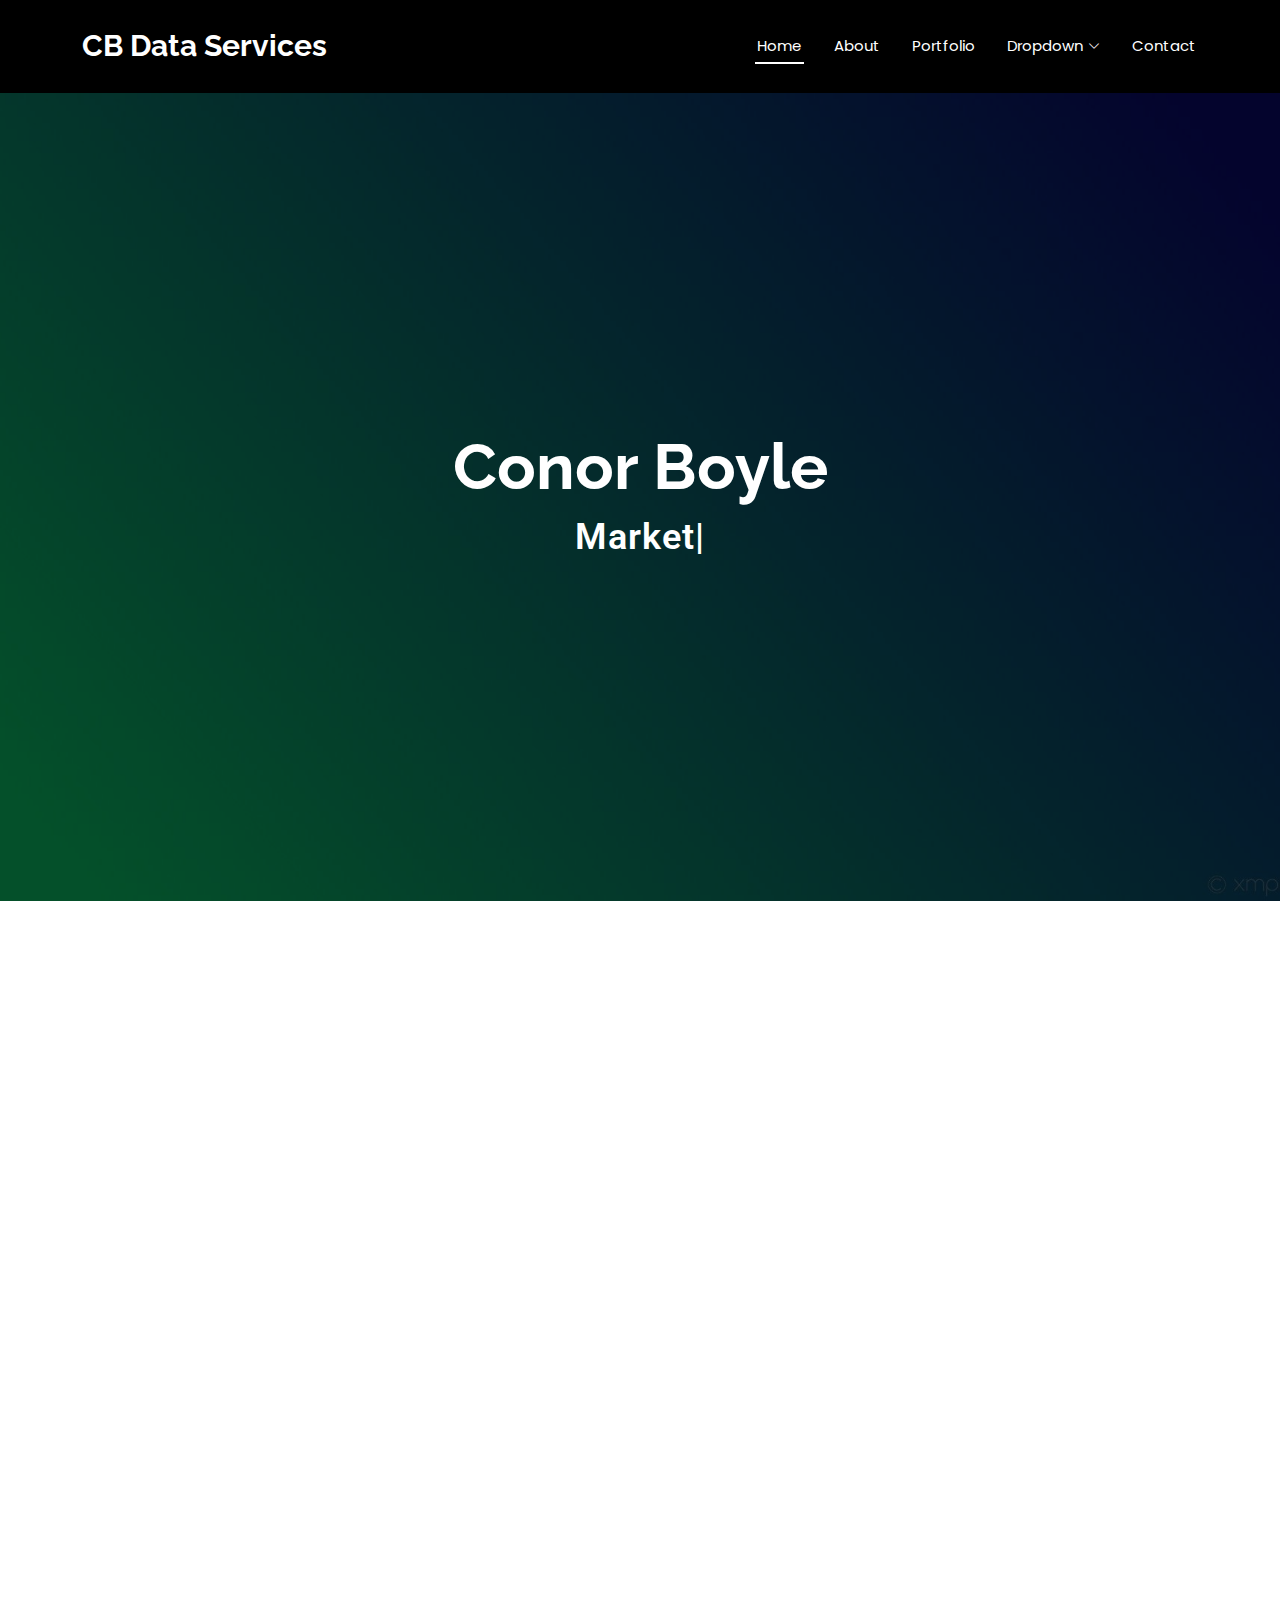
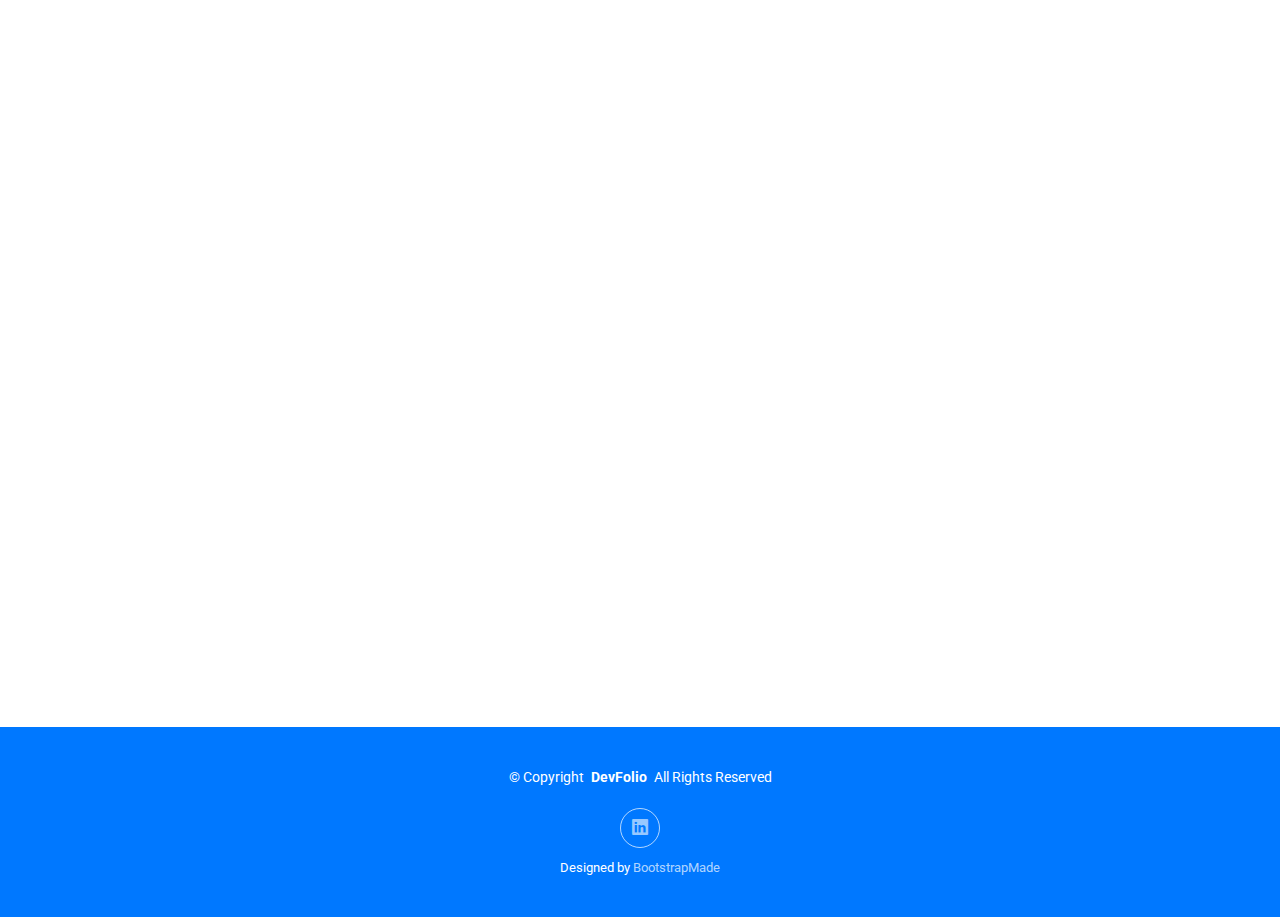
==== index.html @ 99edd83a "Adding most recent changes to resume site" ====
<!DOCTYPE html>
<html lang="en">

<head>
  <meta charset="utf-8">
  <meta content="width=device-width, initial-scale=1.0" name="viewport">
  <title>Home - Conor Boyle</title>
  <meta name="description" content="">
  <meta name="keywords" content="">

  <!-- Favicons -->
  <link href="assets/img/favicon.png" rel="icon">
  <link href="assets/img/apple-touch-icon.png" rel="apple-touch-icon">

  <!-- Fonts -->
  <link href="https://fonts.googleapis.com" rel="preconnect">
  <link href="https://fonts.gstatic.com" rel="preconnect" crossorigin>
  <link href="https://fonts.googleapis.com/css2?family=Roboto:ital,wght@0,100;0,300;0,400;0,500;0,700;0,900;1,100;1,300;1,400;1,500;1,700;1,900&family=Poppins:ital,wght@0,100;0,200;0,300;0,400;0,500;0,600;0,700;0,800;0,900;1,100;1,200;1,300;1,400;1,500;1,600;1,700;1,800;1,900&family=Raleway:ital,wght@0,100;0,200;0,300;0,400;0,500;0,600;0,700;0,800;0,900;1,100;1,200;1,300;1,400;1,500;1,600;1,700;1,800;1,900&display=swap" rel="stylesheet">

  <!-- Vendor CSS Files -->
  <link href="assets/vendor/bootstrap/css/bootstrap.min.css" rel="stylesheet">
  <link href="assets/vendor/bootstrap-icons/bootstrap-icons.css" rel="stylesheet">
  <link href="assets/vendor/aos/aos.css" rel="stylesheet">
  <link href="assets/vendor/glightbox/css/glightbox.min.css" rel="stylesheet">
  <link href="assets/vendor/swiper/swiper-bundle.min.css" rel="stylesheet">
  <!-- Main CSS File -->
  <link href="assets/css/main.css" rel="stylesheet">
</head>

<body class="index-page">

  <header id="header" class="header d-flex align-items-center sticky-top">
    <div class="container-fluid container-xl position-relative d-flex align-items-center justify-content-between">

      <a href="index.html" class="logo d-flex align-items-center">
        <!-- Uncomment the line below if you also wish to use an image logo -->
        <!-- <img src="assets/img/logo.png" alt=""> -->
        <h1 class="sitename">CB Data Services</h1>
      </a>

      <nav id="navmenu" class="navmenu">
        <ul>
          <li><a href="#hero" class="active">Home<br></a></li>
          <li><a href="#about">About</a></li>
          <li><a href="#portfolio">Portfolio</a></li>
          <li class="dropdown"><a href="#"><span>Dropdown</span> <i class="bi bi-chevron-down toggle-dropdown"></i></a>
            <ul>
              <li><a href="#">Technical Reports</a></li>
              <li class="dropdown"><a href="#"><span>Equity Pricing Model</span> <i class="bi bi-chevron-down toggle-dropdown"></i></a>
                <ul>
                  <li><a href="#">Arithmetic Brownian Motion</a></li>
                  <li><a href="#">Geometric Brownian Motion</a></li>
                  <li><a href="#">Equity Pricing Model</a></li>
                </ul>
              </li>
              <li><a href="#">Blog</a></li>
            </ul>
          </li>
          <li><a href="#contact">Contact</a></li>
        </ul>
        <i class="mobile-nav-toggle d-xl-none bi bi-list"></i>
      </nav>
    </div>
  </header>

  <main class="main">

    <section id="hero" class="hero section dark-background">
      <img src="assets/img/base.jpg" alt="" data-aos="fade-in">
      <div class="container d-flex flex-column align-items-center justify-content-center text-center" data-aos="fade-up" data-aos-delay="100">
        <h2>Conor Boyle</h2>
        <p><span class="typed" data-typed-items="Market Data, Data Engineering, Software Development, Infrastructure"></span></p>
      </div>
    </section>

    <section id="about" class="about section">

      <div class="container" data-aos="fade-up" data-aos-delay="100">

        <div class="row gy-4">
          <div class="col-md-6">

            <div class="row justify-content-between gy-4">
              <div class="col-lg-5">
                <img src="assets/img/profile-img.jpg" class="img-fluid" alt="">
              </div>
              <div class="col-lg-7 about-info">
                <p><strong>Name: </strong> <span>Conor Boyle</span></p>
                <p><strong>Profile: </strong> <span>Market Data Engineer</span></p>
                <p><strong>Email: </strong> <span>conorboyle14@email.me</span></p>
              </div>
            </div>

            <div class="skills-content skills-animation">

              <h5>Skills</h5>

              <div class="progress">
                <span class="skill"><span>Data Engineering</span> <i class="val">95%</i></span>
                <div class="progress-bar-wrap">
                  <div class="progress-bar" role="progressbar" aria-valuenow="95" aria-valuemin="0" aria-valuemax="100"></div>
                </div>
              </div>

              <div class="progress">
                <span class="skill"><span>Software Development</span> <i class="val">90%</i></span>
                <div class="progress-bar-wrap">
                  <div class="progress-bar" role="progressbar" aria-valuenow="90" aria-valuemin="0" aria-valuemax="100"></div>
                </div>
              </div>

              <div class="progress">
                <span class="skill"><span>Infrastucture Services</span> <i class="val">85%</i></span>
                <div class="progress-bar-wrap">
                  <div class="progress-bar" role="progressbar" aria-valuenow="85" aria-valuemin="0" aria-valuemax="100"></div>
                </div>
              </div>

              <div class="progress">
                <span class="skill"><span>Data Science</span> <i class="val">75%</i></span>
                <div class="progress-bar-wrap">
                  <div class="progress-bar" role="progressbar" aria-valuenow="75" aria-valuemin="0" aria-valuemax="100"></div>
                </div>
              </div>

            </div>
          </div>
          <div class="col-md-6">
            <div class="about-me">
              <h4>About me</h4>
              <p>
                Welcome to my site and thank you for visiting.
              </p>
              <p>
                My name is Conor Boyle, I am a data engineer with specialized experience in market data systems
                across the financial technology sector. I aid organizations in the design and development of high
                performance, scalable solutions suitable to their needs.
              </p>
            </div>
          </div>
        </div>
      </div>
    </section>

    <!-- Resume Section -->
    <section id="resume" class="resume section">
      <div class="container section-title" data-aos="fade-up">
        <h2>Resume</h2>
        <p>An overview of my experience to date in the capital markets:</p>
      </div>

      <div class="container">
        <div class="row">
          <div class="col-lg-6" data-aos="fade-up" data-aos-delay="100">
            <h3 class="resume-title">Introduction</h3>

            <div class="resume-item pb-0">
              <h4>Conor Boyle</h4>
              <p><em></em></p>
              <ul>
                <li>Portland par 127,Orlando, FL</li>
                <li>(123) 456-7891</li>
                <li>alice.barkley@example.com</li>
              </ul>
            </div><!-- Edn Resume Item -->

            <h3 class="resume-title">Education</h3>
            <div class="resume-item">
              <h4>MSc Global Capital Markets</h4>
              <h5>2019 - 2022</h5>
              <p><em>Ulster University, Belfast</em></p>
              <p>insert information here on UU studies</p>
            </div>

            <div class="resume-item">
              <h4>BSc Applied Physics</h4>
              <h5>2015 - 2019</h5>
              <p><em>Dublin City Univeristy, Dublin</em></p>
              <p>more information about undergrad</p>
            </div>

          </div>

          <div class="col-lg-6" data-aos="fade-up" data-aos-delay="200">
            <h3 class="resume-title">Professional Experience</h3>
            <div class="resume-item">
              <h4>Market Data Engineer</h4>
              <h5>2022 - Present</h5>
              <p><em>Susquehanna International Group (SIG), Dublin, Ireland</em></p>
              <ul>
                <li>responsability 1</li>
              </ul>
            </div>
            <!-- End Resume Item -->

            <div class="resume-item">
              <h4>First Derivative / KX Systems</h4>
              <h5>KDB+ Data Science Consultant</h5>
              <p2>2019 - 2022</p2>
              <p>
                First Derivative is a software and services company with extensive domain expertise and capabilities in
                capital markets systems and technology. </p>
              <p>
                Working with a Tier 1 US investment bank, I provided kdb+ development and data science services to their
                low frequency enrichment team.
              </p>
              <p>Some of my responsibilities during this time included:</p>
              <ul>
                <li>Developing pipelines to extract, transform and load data from third party sources such as LSEG, FactSet and Bloomberg.</li>
                <li>Designing high performance API solutions to supply low frequency market data to trading systems.</li>
                <li>Collaborating with other teams and areas of the business to ensure successful change management</li>
              </ul>
            </div>
            <!-- End Resume Item -->

          </div>

        </div>

      </div>

    </section>
    <!-- /Resume Section -->

    <!-- Portfolio Section -->
    <section id="portfolio" class="portfolio section">

      <!-- Section Title -->
      <div class="container section-title" data-aos="fade-up">
        <h2>Portfolio</h2>
        <p>Necessitatibus eius consequatur ex aliquid fuga eum quidem sint consectetur velit</p>
      </div><!-- End Section Title -->

      <div class="container">

        <div class="isotope-layout" data-default-filter="*" data-layout="masonry" data-sort="original-order">

          <ul class="portfolio-filters isotope-filters" data-aos="fade-up" data-aos-delay="100">
            <li data-filter="*" class="filter-active">All</li>
            <li data-filter=".filter-app">App</li>
            <li data-filter=".filter-product">Product</li>
            <li data-filter=".filter-branding">Branding</li>
            <li data-filter=".filter-books">Books</li>
          </ul><!-- End Portfolio Filters -->

          <div class="row gy-4 isotope-container" data-aos="fade-up" data-aos-delay="200">

            <div class="col-lg-4 col-md-6 portfolio-item isotope-item filter-app">
              <img src="assets/img/portfolio/app-1.jpg" class="img-fluid" alt="">
              <div class="portfolio-info">
                <h4>Application 1</h4>
                <p>Lorem ipsum, dolor sit amet consectetur</p>
                <a href="assets/img/portfolio/app-1.jpg" title="App 1" data-gallery="portfolio-gallery-app" class="glightbox preview-link"><i class="bi bi-zoom-in"></i></a>
                <a href="portfolio-details.html" title="More Details" class="details-link"><i class="bi bi-link-45deg"></i></a>
              </div>
            </div><!-- End Portfolio Item -->

            <div class="col-lg-4 col-md-6 portfolio-item isotope-item filter-product">
              <img src="assets/img/portfolio/product-1.jpg" class="img-fluid" alt="">
              <div class="portfolio-info">
                <h4>Application 2</h4>
                <p>Lorem ipsum, dolor sit amet consectetur</p>
                <a href="assets/img/portfolio/product-1.jpg" title="Product 1" data-gallery="portfolio-gallery-product" class="glightbox preview-link"><i class="bi bi-zoom-in"></i></a>
                <a href="portfolio-details.html" title="More Details" class="details-link"><i class="bi bi-link-45deg"></i></a>
              </div>
            </div><!-- End Portfolio Item -->

            <div class="col-lg-4 col-md-6 portfolio-item isotope-item filter-branding">
              <img src="assets/img/portfolio/branding-1.jpg" class="img-fluid" alt="">
              <div class="portfolio-info">
                <h4>Application 3</h4>
                <p>Lorem ipsum, dolor sit amet consectetur</p>
                <a href="assets/img/portfolio/branding-1.jpg" title="Branding 1" data-gallery="portfolio-gallery-branding" class="glightbox preview-link"><i class="bi bi-zoom-in"></i></a>
                <a href="portfolio-details.html" title="More Details" class="details-link"><i class="bi bi-link-45deg"></i></a>
              </div>
            </div><!-- End Portfolio Item -->

          </div><!-- End Portfolio Container -->

        </div>

      </div>

    </section>
    <!-- /Portfolio Section -->

    <!-- Contact Section -->
    <section id="contact" class="contact section">

      <!-- Section Title -->
      <div class="container section-title" data-aos="fade-up">
        <h2>Contact</h2>
        <p>Please feel free to drop me an email if you have any questions on my work.</p>
      </div><!-- End Section Title -->

      <div class="container" data-aos="fade-up" data-aos-delay="100">

        <div class="info-wrap" data-aos="fade-up" data-aos-delay="200">
          <div class="row gy-5">

            <div class="col-lg-4">
              <div class="info-item d-flex align-items-center">
                <i class="bi bi-geo-alt flex-shrink-0"></i>
                <div>
                  <h3>Address</h3>
                  <p>Dublin, Ireland</p>
                </div>
              </div>
            </div>
            <!-- End Info Item -->

            <div class="col-lg-4">
              <div class="info-item d-flex align-items-center">
                <i class="bi bi-envelope flex-shrink-0"></i>
                <div>
                  <h3>Email Us</h3>
                  <p>info@example.com</p>
                </div>
              </div>
            </div>
            <!-- End Info Item -->

          </div>
        </div>

        <form action="forms/contact.php" method="post" class="php-email-form" data-aos="fade-up" data-aos-delay="300">
          <div class="row gy-4">

            <div class="col-md-6">
              <input type="text" name="name" class="form-control" placeholder="Your Name" required="">
            </div>

            <div class="col-md-6 ">
              <input type="email" class="form-control" name="email" placeholder="Your Email" required="">
            </div>

            <div class="col-md-12">
              <input type="text" class="form-control" name="subject" placeholder="Subject" required="">
            </div>

            <div class="col-md-12">
              <textarea class="form-control" name="message" rows="6" placeholder="Message" required=""></textarea>
            </div>

            <div class="col-md-12 text-center">
              <div class="loading">Loading</div>
              <div class="error-message"></div>
              <div class="sent-message">Your message has been sent. Thank you!</div>

              <button type="submit">Send Message</button>
            </div>

          </div>
        </form><!-- End Contact Form -->

      </div>

    </section>
    <!-- /Contact Section -->

  </main>

  <footer id="footer" class="footer accent-background">

    <div class="container">
      <div class="copyright text-center ">
        <p>© <span>Copyright</span> <strong class="px-1 sitename">DevFolio</strong> <span>All Rights Reserved</span></p>
      </div>
      <div class="social-links d-flex justify-content-center">
        <a href=""><i class="bi bi-linkedin"></i></a>
      </div>
      <div class="credits">
        <!-- All the links in the footer should remain intact. -->
        <!-- You can delete the links only if you've purchased the pro version. -->
        <!-- Licensing information: https://bootstrapmade.com/license/ -->
        <!-- Purchase the pro version with working PHP/AJAX contact form: [buy-url] -->
        Designed by <a href="https://bootstrapmade.com/">BootstrapMade</a>
      </div>
    </div>

  </footer>

  <!-- Scroll Top -->
  <a href="#" id="scroll-top" class="scroll-top d-flex align-items-center justify-content-center"><i class="bi bi-arrow-up-short"></i></a>

  <!-- Preloader -->
  <div id="preloader"></div>

  <!-- Vendor JS Files -->
  <script src="assets/vendor/bootstrap/js/bootstrap.bundle.min.js"></script>
  <script src="assets/vendor/php-email-form/validate.js"></script>
  <script src="assets/vendor/aos/aos.js"></script>
  <script src="assets/vendor/typed.js/typed.umd.js"></script>
  <script src="assets/vendor/waypoints/noframework.waypoints.js"></script>
  <script src="assets/vendor/purecounter/purecounter_vanilla.js"></script>
  <script src="assets/vendor/glightbox/js/glightbox.min.js"></script>
  <script src="assets/vendor/imagesloaded/imagesloaded.pkgd.min.js"></script>
  <script src="assets/vendor/isotope-layout/isotope.pkgd.min.js"></script>
  <script src="assets/vendor/swiper/swiper-bundle.min.js"></script>

  <!-- Main JS File -->
  <script src="assets/js/main.js"></script>

</body>

</html>
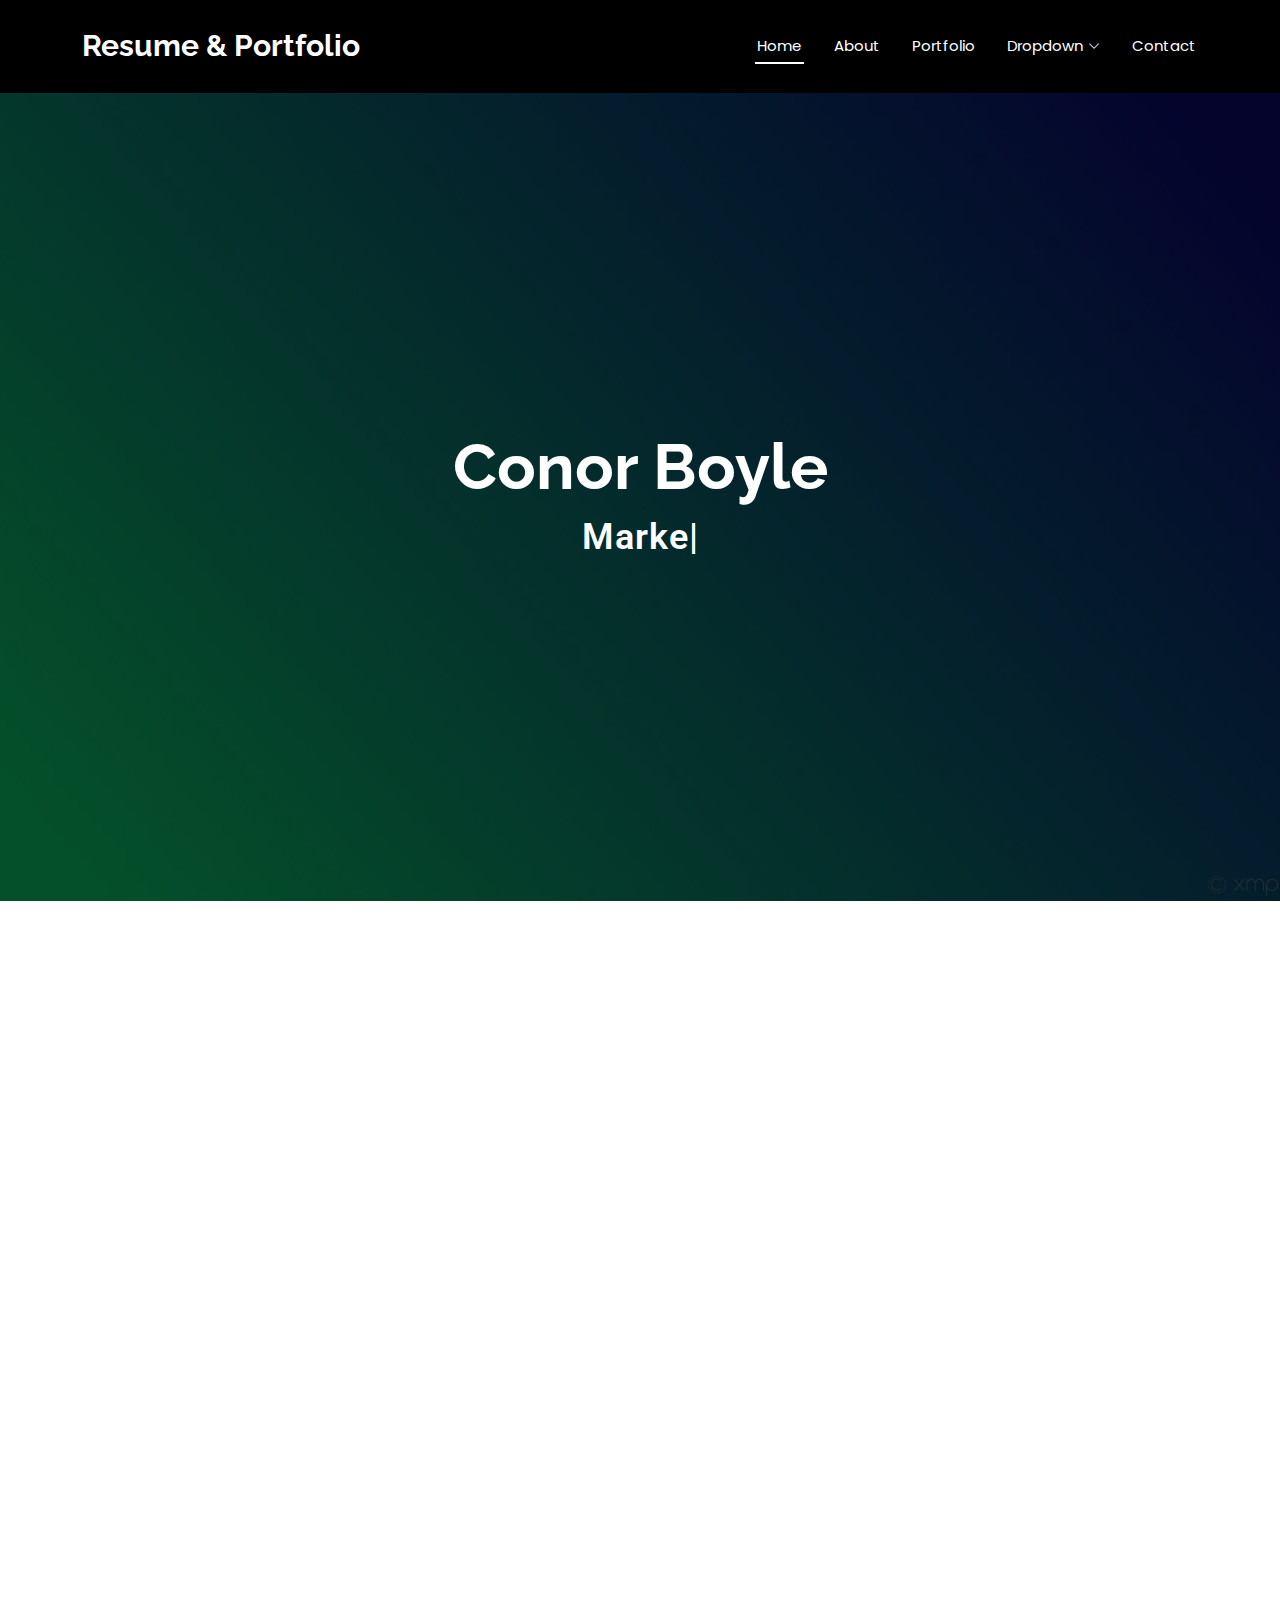
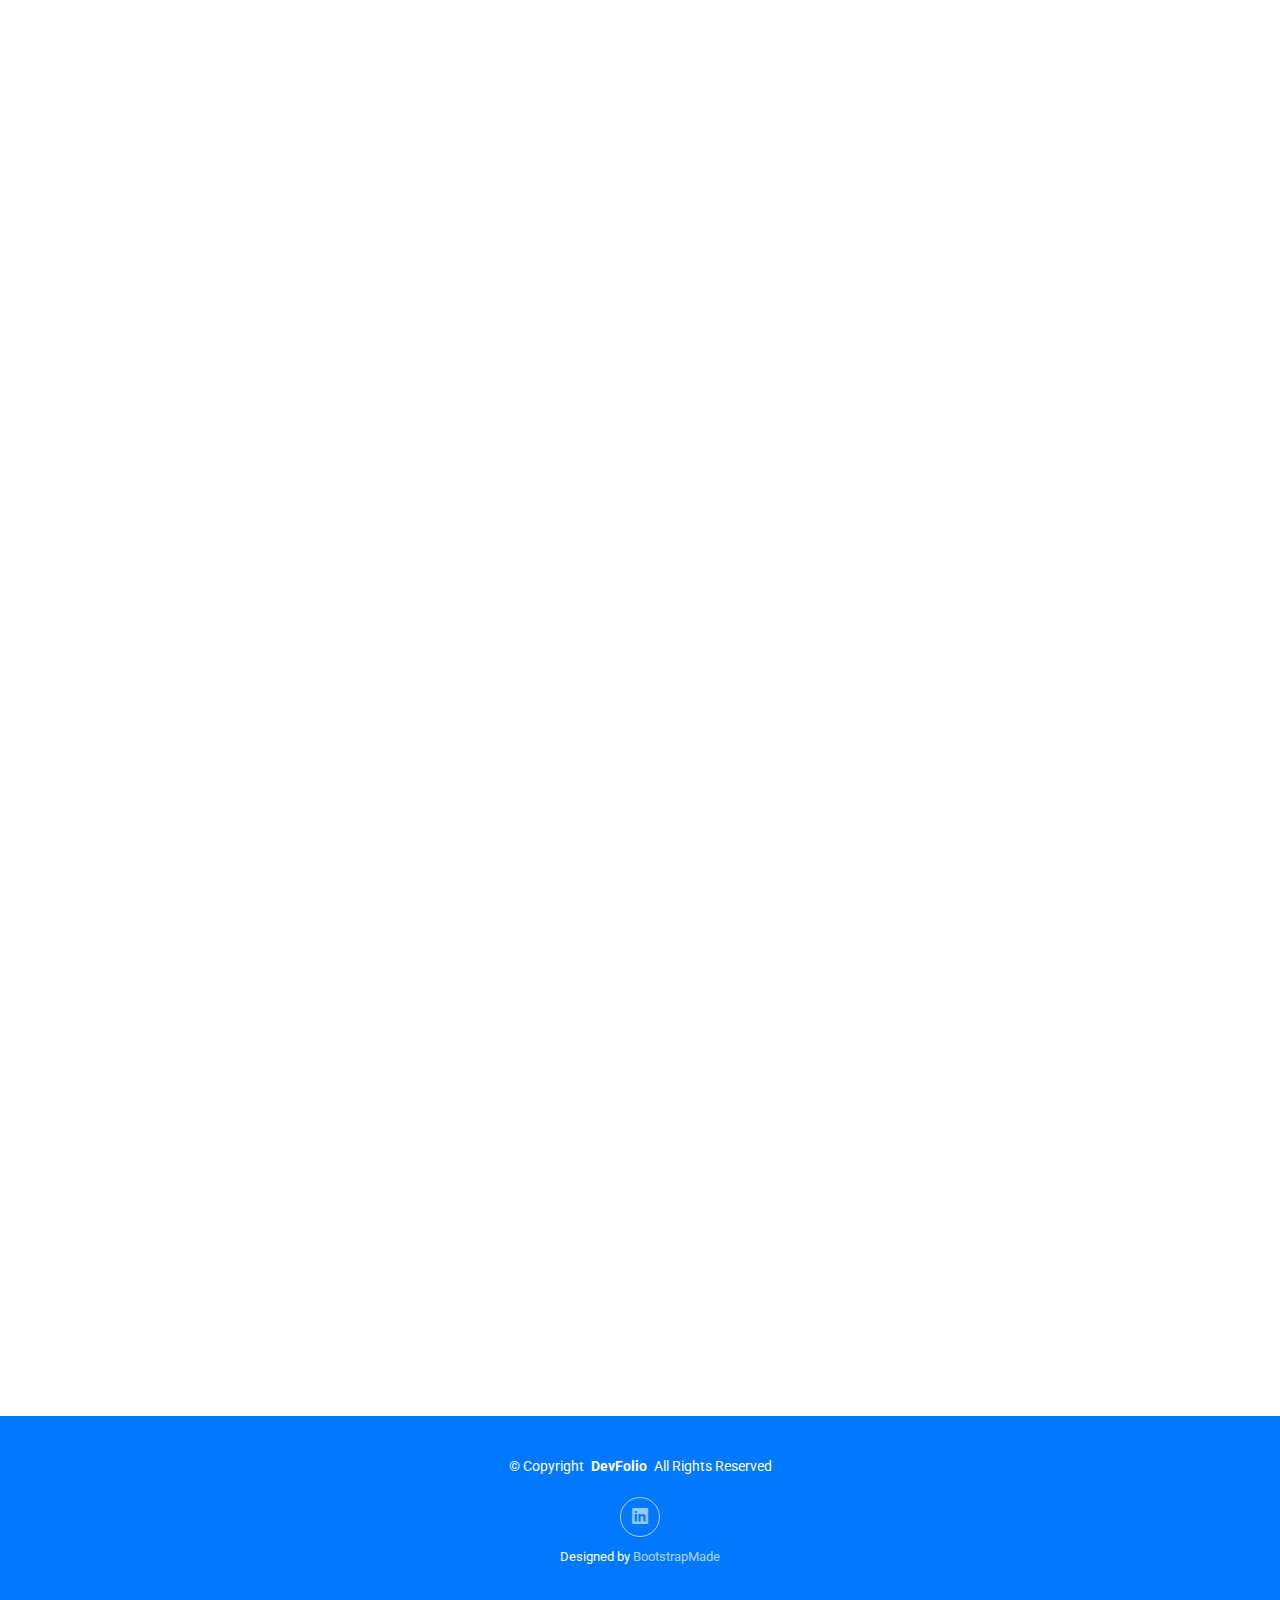
==== commit b05e1265: "Pushing latest edition to version control - to do: fix up education section and separate from profes" ====
--- a/index.html
+++ b/index.html
@@ -35,7 +35,7 @@
       <a href="index.html" class="logo d-flex align-items-center">
         <!-- Uncomment the line below if you also wish to use an image logo -->
         <!-- <img src="assets/img/logo.png" alt=""> -->
-        <h1 class="sitename">CB Data Services</h1>
+        <h1 class="sitename">Resume & Portfolio</h1>
       </a>
 
       <nav id="navmenu" class="navmenu">
@@ -81,22 +81,22 @@
           <div class="col-md-6">
 
             <div class="row justify-content-between gy-4">
-              <div class="col-lg-5">
+              <!--div class="col-lg-5">
                 <img src="assets/img/profile-img.jpg" class="img-fluid" alt="">
-              </div>
-              <div class="col-lg-7 about-info">
+              </div-->
+              <!--div class="col-lg-7 about-info">
                 <p><strong>Name: </strong> <span>Conor Boyle</span></p>
-                <p><strong>Profile: </strong> <span>Market Data Engineer</span></p>
-                <p><strong>Email: </strong> <span>conorboyle14@email.me</span></p>
-              </div>
+                <p><strong>Current Role: </strong> <span>Market Data Engineer</span></p>
+                <!--p><strong>Email: </strong> <span>conorboyle14@email.me</span></p>
+              </div>-->
             </div>
 
             <div class="skills-content skills-animation">
 
-              <h5>Skills</h5>
+              <h5>Languages</h5>
 
               <div class="progress">
-                <span class="skill"><span>Data Engineering</span> <i class="val">95%</i></span>
+                <span class="skill"><span>Python</span> <i class="val">profecient%</i></span>
                 <div class="progress-bar-wrap">
                   <div class="progress-bar" role="progressbar" aria-valuenow="95" aria-valuemin="0" aria-valuemax="100"></div>
                 </div>
@@ -129,12 +129,22 @@
             <div class="about-me">
               <h4>About me</h4>
               <p>
-                Welcome to my site and thank you for visiting.
+                Welcome to my site, and thank you for visiting.
               </p>
               <p>
-                My name is Conor Boyle, I am a data engineer with specialized experience in market data systems
-                across the financial technology sector. I aid organizations in the design and development of high
-                performance, scalable solutions suitable to their needs.
+                Currently working as a Market Data Engineer, I thrive on solving complex challenges in the financial
+                data space. My experience includes delivering market data solutions that are both reliable and scalable
+                for real-time market analysis and high-frequency trading systems. I am passionate about
+                ensuring the quality and reliability of data, and I enjoy leveraging technologies to ensure the needs
+                of the business are met.
+              </p>
+              <p>
+                As I look to the future, I am eager to expand my expertise into the realm of quantitative data
+                engineering. I am particularly interested in applying advanced statistical models and machine learning
+                algorithms to transform raw data into actionable insights that drive decision-making.
+                With a strong foundation in data architecture and a keen interest in quantitative analysis,
+                I am committed to continuously learning and evolving in this space to deliver innovative data-driven
+                solutions.
               </p>
             </div>
           </div>
@@ -144,15 +154,15 @@
 
     <!-- Resume Section -->
     <section id="resume" class="resume section">
-      <div class="container section-title" data-aos="fade-up">
+      <div-- class="container section-title" data-aos="fade-up">
         <h2>Resume</h2>
-        <p>An overview of my experience to date in the capital markets:</p>
-      </div>
+        <p>An overview of my experience to date, both in education and the capital markets:</p>
+      </div-->
 
       <div class="container">
         <div class="row">
           <div class="col-lg-6" data-aos="fade-up" data-aos-delay="100">
-            <h3 class="resume-title">Introduction</h3>
+            <!--h3 class="resume-title">Introduction</h3>
 
             <div class="resume-item pb-0">
               <h4>Conor Boyle</h4>
@@ -162,7 +172,8 @@
                 <li>(123) 456-7891</li>
                 <li>alice.barkley@example.com</li>
               </ul>
-            </div><!-- Edn Resume Item -->
+            </div-->
+            <!-- Edn Resume Item -->
 
             <h3 class="resume-title">Education</h3>
             <div class="resume-item">
@@ -222,6 +233,52 @@
     </section>
     <!-- /Resume Section -->
 
+    <section id="education" class="education section">
+      <div-- class="container section-title" data-aos="fade-up">
+        <h2>Resume</h2>
+        <p>An overview of my experience to date, both in education and the capital markets:</p>
+      </div-->
+
+      <div class="container">
+        <div class="row">
+          <div class="col-lg-6" data-aos="fade-up" data-aos-delay="100">
+            <!--h3 class="resume-title">Introduction</h3>
+
+            <div class="resume-item pb-0">
+              <h4>Conor Boyle</h4>
+              <p><em></em></p>
+              <ul>
+                <li>Portland par 127,Orlando, FL</li>
+                <li>(123) 456-7891</li>
+                <li>alice.barkley@example.com</li>
+              </ul>
+            </div-->
+            <!-- Edn Resume Item -->
+
+            <h3 class="resume-title">Education</h3>
+            <div class="resume-item">
+              <h4>MSc Global Capital Markets</h4>
+              <h5>2019 - 2022</h5>
+              <p><em>Ulster University, Belfast</em></p>
+              <p>insert information here on UU studies</p>
+            </div>
+
+            <div class="resume-item">
+              <h4>BSc Applied Physics</h4>
+              <h5>2015 - 2019</h5>
+              <p><em>Dublin City Univeristy, Dublin</em></p>
+              <p>more information about undergrad</p>
+            </div>
+
+          </div>
+
+        </div>
+
+      </div>
+
+    </section>
+
+
     <!-- Portfolio Section -->
     <section id="portfolio" class="portfolio section">
 
--- a/assets/css/main.css
+++ b/assets/css/main.css
@@ -857,6 +857,66 @@
 }
 
 /*--------------------------------------------------------------
+# Education Section
+--------------------------------------------------------------*/
+.education .education-title {
+  color: var(--heading-color);
+  font-size: 26px;
+  font-weight: 700;
+  margin-top: 20px;
+  margin-bottom: 20px;
+}
+
+.education .education-item {
+  padding: 0 0 20px 20px;
+  margin-top: -2px;
+  border-left: 2px solid var(--accent-color);
+  position: relative;
+}
+
+.education .education-item h4 {
+  line-height: 18px;
+  font-size: 18px;
+  font-weight: 600;
+  text-transform: uppercase;
+  color: color-mix(in srgb, var(--default-color), transparent 20%);
+  margin-bottom: 10px;
+}
+
+.education .education-item h5 {
+  font-size: 16px;
+  padding: 5px 15px;
+  display: inline-block;
+  font-weight: 600;
+  margin-bottom: 10px;
+}
+
+.education .education-item ul {
+  padding-left: 20px;
+}
+
+.education .education-item ul li {
+  padding-bottom: 10px;
+}
+
+.education .education-item:last-child {
+  padding-bottom: 0;
+}
+
+.education .education-item::before {
+  content: "";
+  position: absolute;
+  width: 16px;
+  height: 16px;
+  border-radius: 50px;
+  left: -9px;
+  top: 0;
+  background: var(--background-color);
+  border: 2px solid var(--accent-color);
+}
+
+
+/*--------------------------------------------------------------
 # Services Section
 --------------------------------------------------------------*/
 .services .service-item {
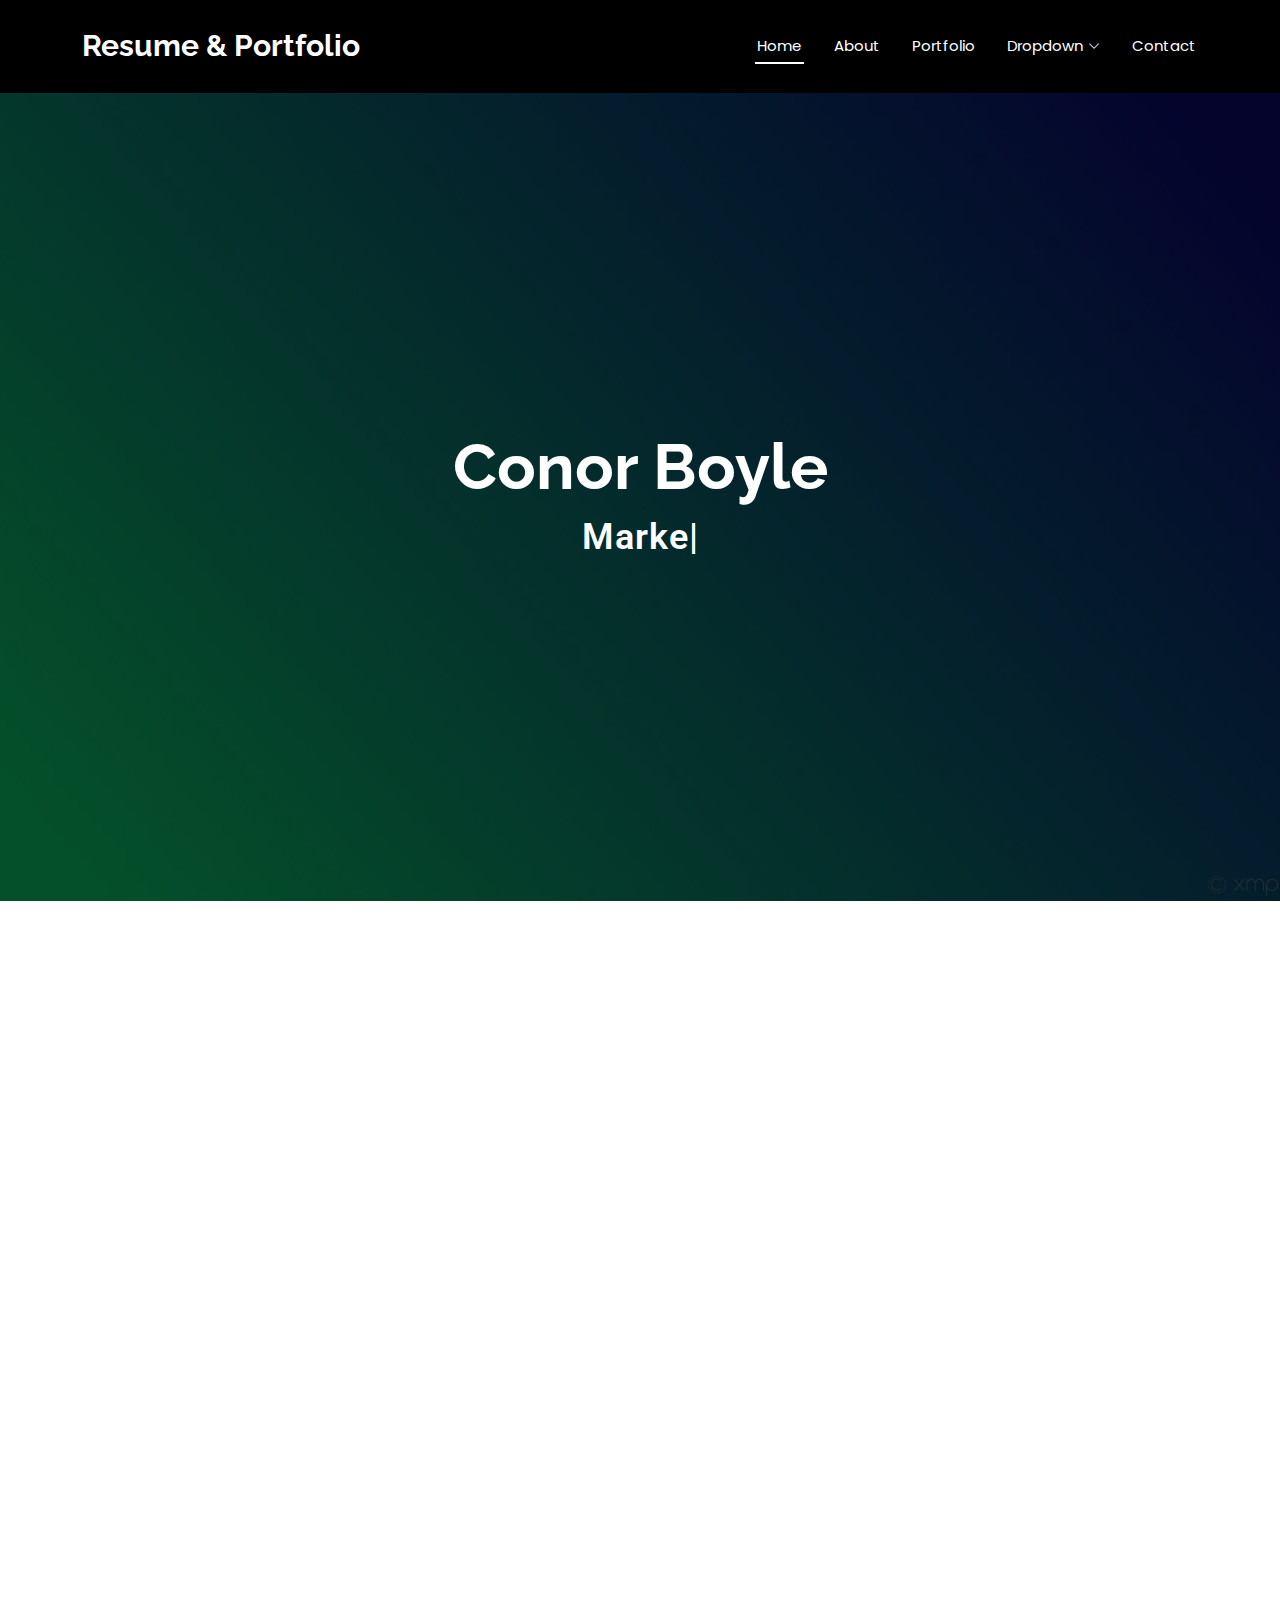
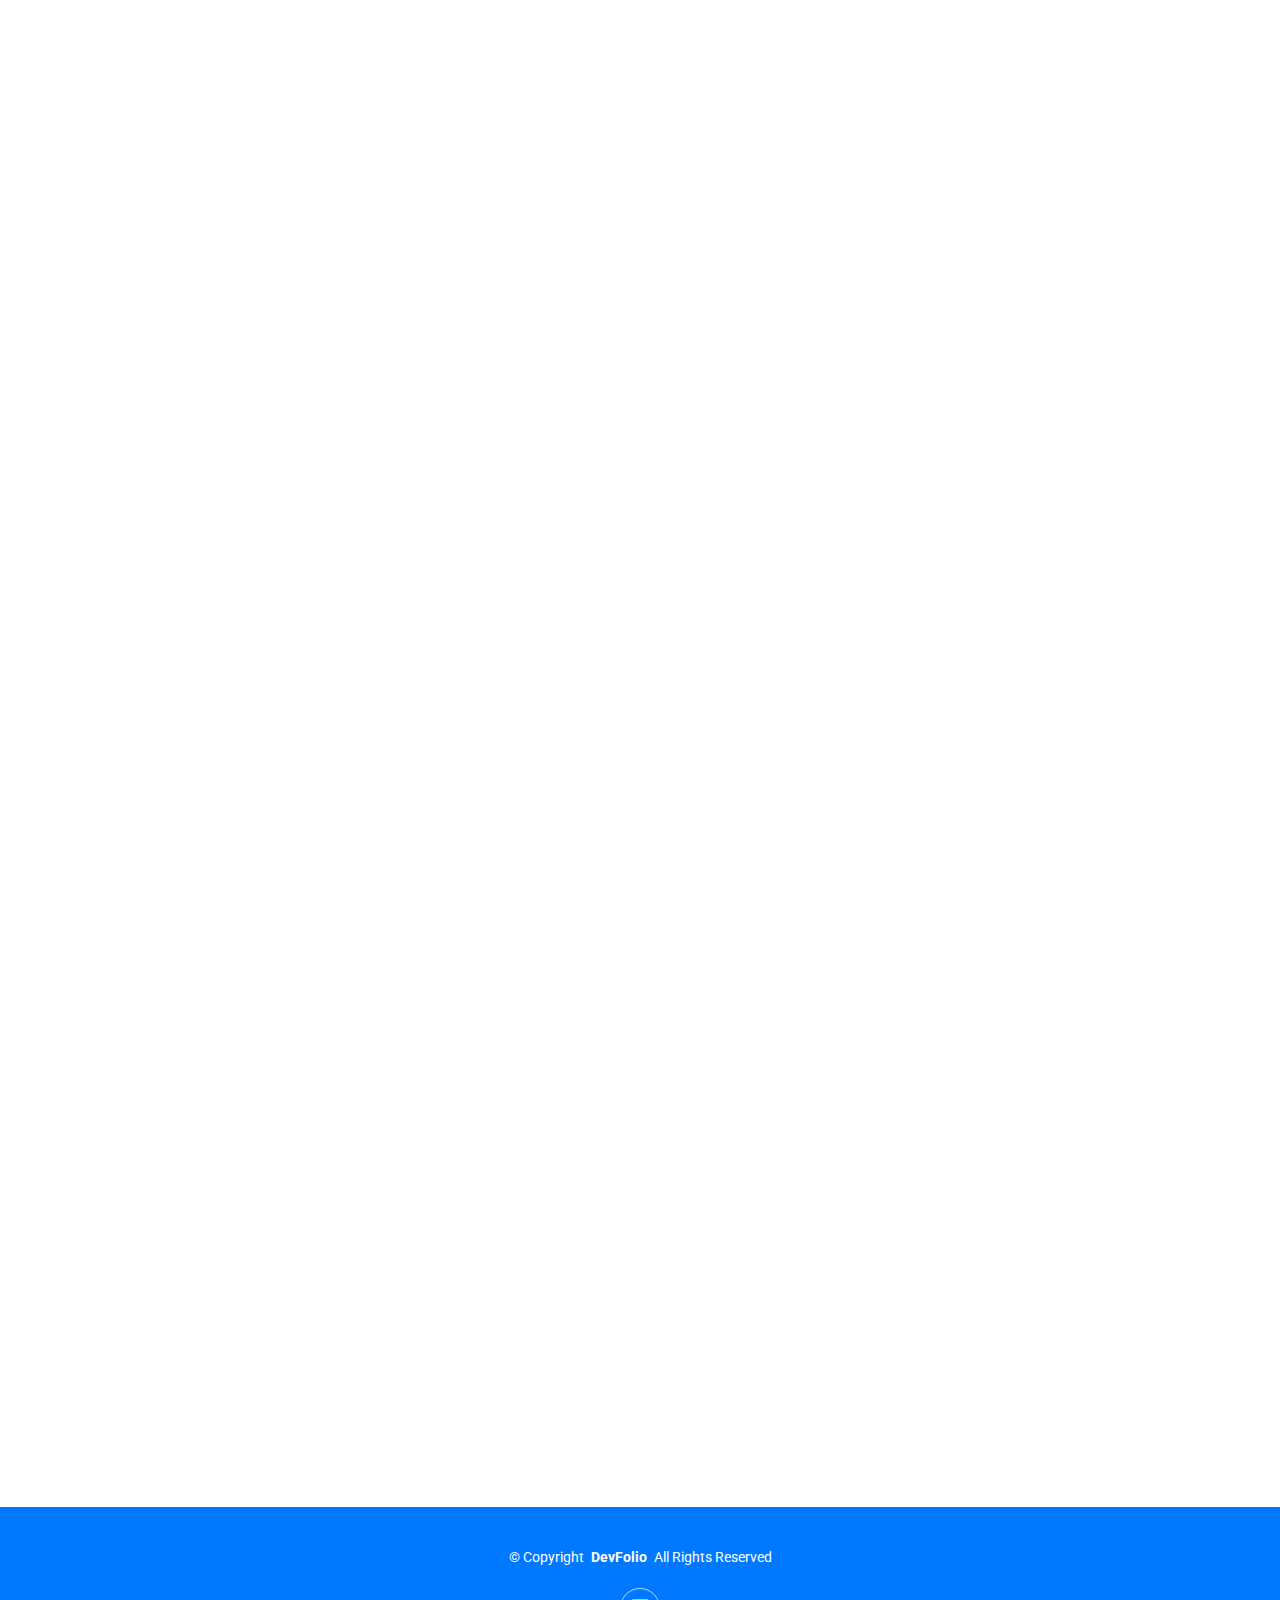
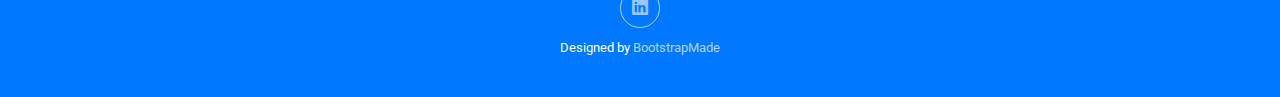
==== commit 562fd29a: "Small css chanes - next up fix the widths inside the main.css file for education section" ====
--- a/index.html
+++ b/index.html
@@ -255,19 +255,21 @@
             </div-->
             <!-- Edn Resume Item -->
 
-            <h3 class="resume-title">Education</h3>
-            <div class="resume-item">
+            <h3 class="education-title">Education</h3>
+            <div class="education-item">
               <h4>MSc Global Capital Markets</h4>
               <h5>2019 - 2022</h5>
               <p><em>Ulster University, Belfast</em></p>
               <p>insert information here on UU studies</p>
             </div>
 
-            <div class="resume-item">
+            <div class="education-item">
               <h4>BSc Applied Physics</h4>
               <h5>2015 - 2019</h5>
               <p><em>Dublin City Univeristy, Dublin</em></p>
-              <p>more information about undergrad</p>
+              <p>yadayadayadayadayadayadayadayadayadayadayadayadayadayadayadayadayadayadayadayadayadayadayadayadayadayad
+                ayadayadayadayadayadayadayadayadayadayadayadayadayadayadayadayadayadayadayadayada
+                yadayadayadayadayadayadayadayadayadayadayadayadayadayadayadayadayadayada</p>
             </div>
 
           </div>
--- a/assets/css/main.css
+++ b/assets/css/main.css
@@ -892,7 +892,7 @@
 }
 
 .education .education-item ul {
-  padding-left: 20px;
+  padding-left: 40px;
 }
 
 .education .education-item ul li {
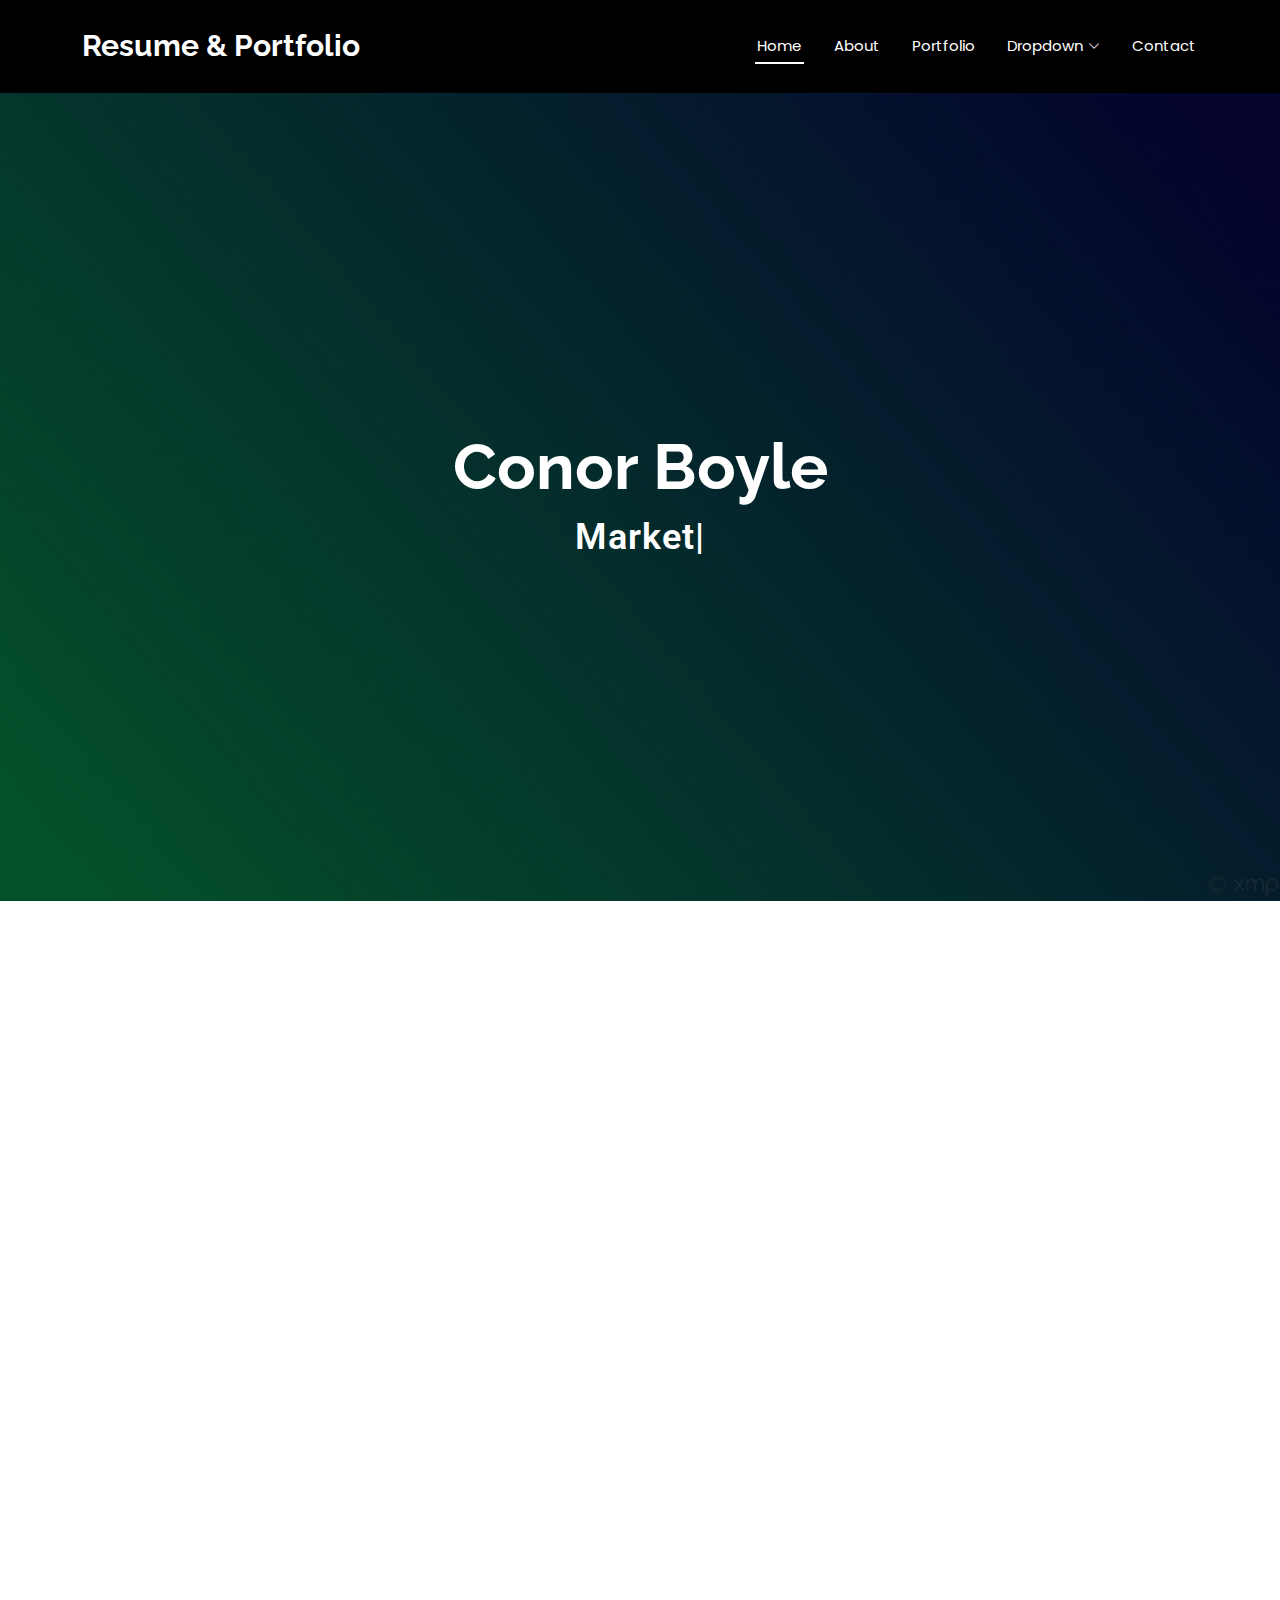
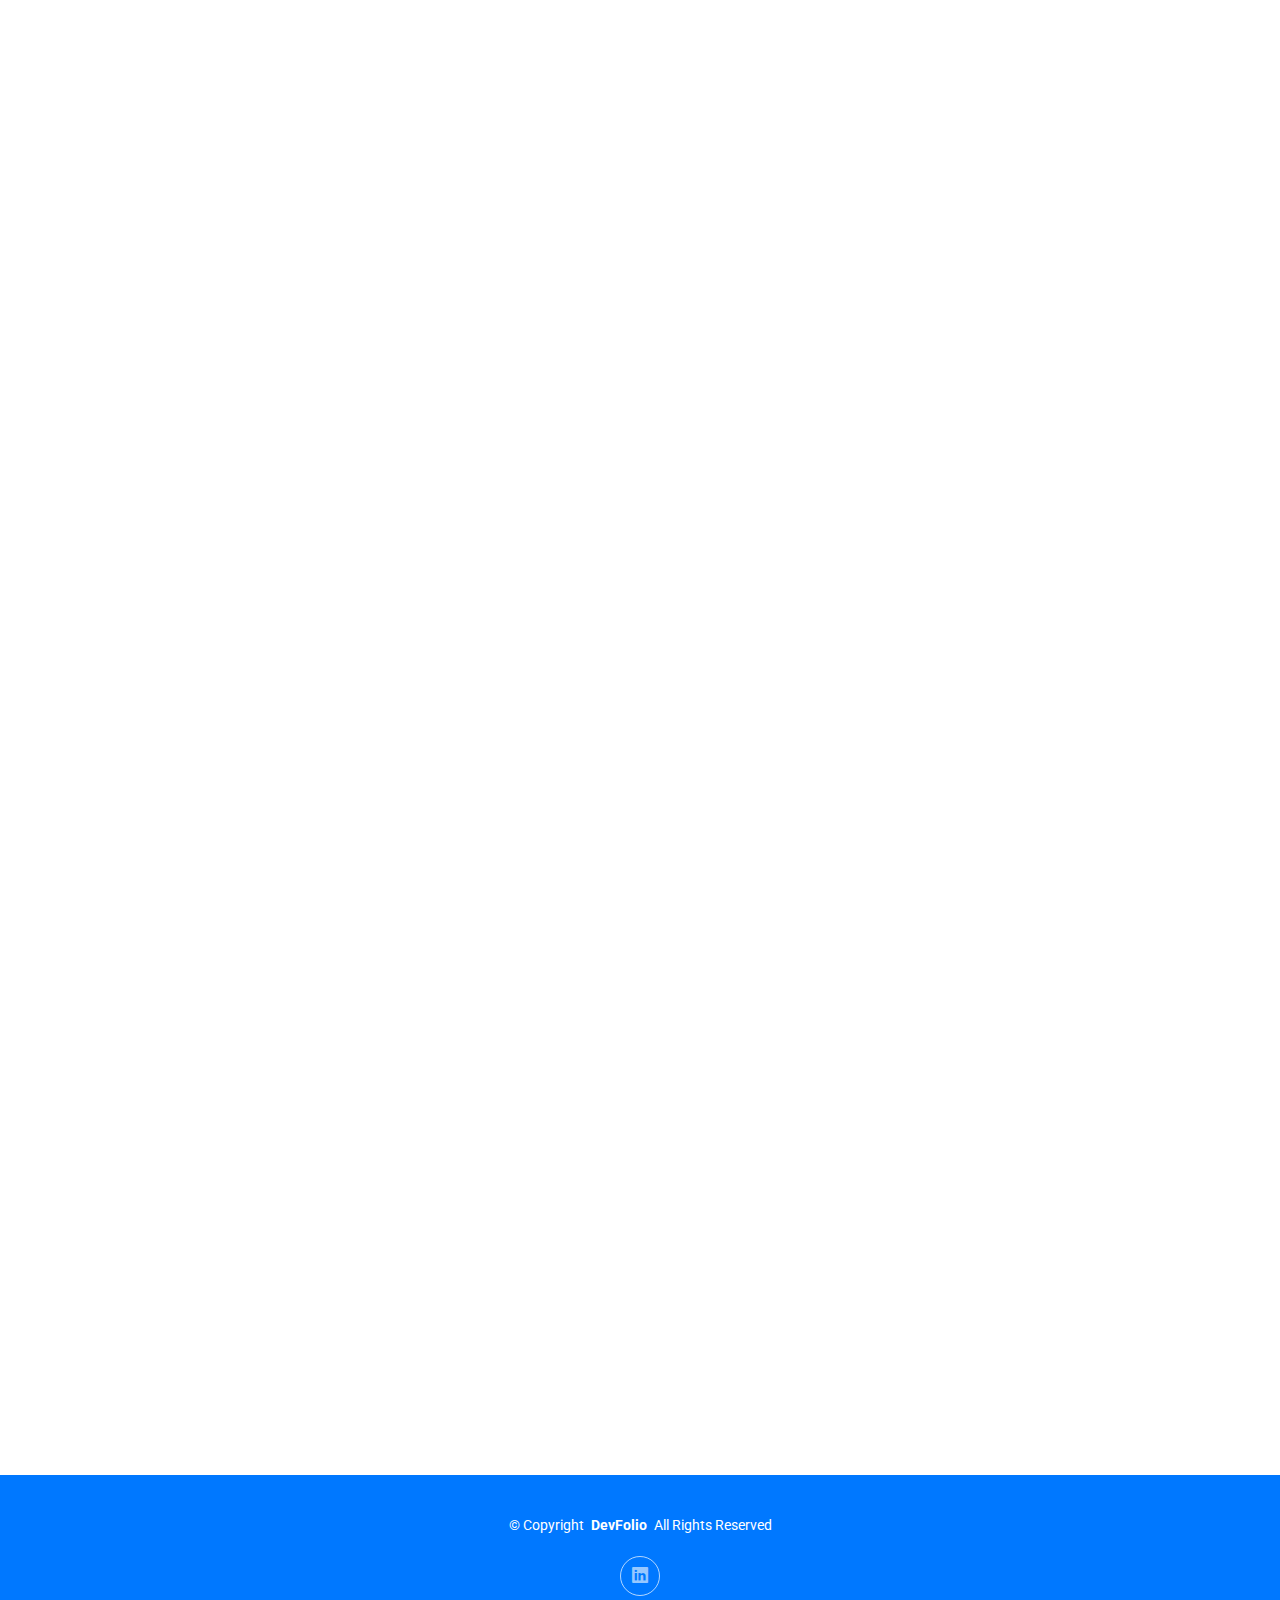
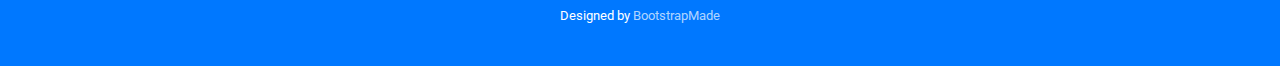
==== commit 1a419bbc: "Pushing latest changes to master branch" ====
--- a/index.html
+++ b/index.html
@@ -156,48 +156,17 @@
     <section id="resume" class="resume section">
       <div-- class="container section-title" data-aos="fade-up">
         <h2>Resume</h2>
-        <p>An overview of my experience to date, both in education and the capital markets:</p>
+        <p>An overview of my capital markets experience to date:</p>
       </div-->
 
       <div class="container">
         <div class="row">
-          <div class="col-lg-6" data-aos="fade-up" data-aos-delay="100">
-            <!--h3 class="resume-title">Introduction</h3>
-
-            <div class="resume-item pb-0">
-              <h4>Conor Boyle</h4>
-              <p><em></em></p>
-              <ul>
-                <li>Portland par 127,Orlando, FL</li>
-                <li>(123) 456-7891</li>
-                <li>alice.barkley@example.com</li>
-              </ul>
-            </div-->
-            <!-- Edn Resume Item -->
-
-            <h3 class="resume-title">Education</h3>
-            <div class="resume-item">
-              <h4>MSc Global Capital Markets</h4>
-              <h5>2019 - 2022</h5>
-              <p><em>Ulster University, Belfast</em></p>
-              <p>insert information here on UU studies</p>
-            </div>
-
-            <div class="resume-item">
-              <h4>BSc Applied Physics</h4>
-              <h5>2015 - 2019</h5>
-              <p><em>Dublin City Univeristy, Dublin</em></p>
-              <p>more information about undergrad</p>
-            </div>
-
-          </div>
-
           <div class="col-lg-6" data-aos="fade-up" data-aos-delay="200">
             <h3 class="resume-title">Professional Experience</h3>
             <div class="resume-item">
               <h4>Market Data Engineer</h4>
-              <h5>2022 - Present</h5>
-              <p><em>Susquehanna International Group (SIG), Dublin, Ireland</em></p>
+              <h5>Susquehanna International Group (SIG)</h5>
+              <p2>2022 - Present</p2>
               <ul>
                 <li>responsability 1</li>
               </ul>
@@ -205,15 +174,14 @@
             <!-- End Resume Item -->
 
             <div class="resume-item">
-              <h4>First Derivative / KX Systems</h4>
-              <h5>KDB+ Data Science Consultant</h5>
+              <h4>KDB+ Data Science Consultant</h4>
+              <h5>First Derivative / KX Systems</h5>
               <p2>2019 - 2022</p2>
               <p>
-                First Derivative is a software and services company with extensive domain expertise and capabilities in
-                capital markets systems and technology. </p>
+                First Derivative is a software and services company with extensive domain expertise and capabilities in  capital markets systems and technology.
+              </p>
               <p>
-                Working with a Tier 1 US investment bank, I provided kdb+ development and data science services to their
-                low frequency enrichment team.
+                Working with a Tier 1 US investment bank, I provided kdb+ development and data science services to their low frequency enrichment team.
               </p>
               <p>Some of my responsibilities during this time included:</p>
               <ul>
@@ -231,31 +199,17 @@
       </div>
 
     </section>
-    <!-- /Resume Section -->
 
     <section id="education" class="education section">
       <div-- class="container section-title" data-aos="fade-up">
-        <h2>Resume</h2>
-        <p>An overview of my experience to date, both in education and the capital markets:</p>
+        <h2>Education</h2>
+        <p>An overview of my academic credentials and related items to date:</p>
       </div-->
 
       <div class="container">
         <div class="row">
           <div class="col-lg-6" data-aos="fade-up" data-aos-delay="100">
-            <!--h3 class="resume-title">Introduction</h3>
-
-            <div class="resume-item pb-0">
-              <h4>Conor Boyle</h4>
-              <p><em></em></p>
-              <ul>
-                <li>Portland par 127,Orlando, FL</li>
-                <li>(123) 456-7891</li>
-                <li>alice.barkley@example.com</li>
-              </ul>
-            </div-->
-            <!-- Edn Resume Item -->
-
-            <h3 class="education-title">Education</h3>
+            <h3 class="education-title">Academic Background</h3>
             <div class="education-item">
               <h4>MSc Global Capital Markets</h4>
               <h5>2019 - 2022</h5>
@@ -267,13 +221,22 @@
               <h4>BSc Applied Physics</h4>
               <h5>2015 - 2019</h5>
               <p><em>Dublin City Univeristy, Dublin</em></p>
-              <p>yadayadayadayadayadayadayadayadayadayadayadayadayadayadayadayadayadayadayadayadayadayadayadayadayadayad
-                ayadayadayadayadayadayadayadayadayadayadayadayadayadayadayadayadayadayadayadayada
-                yadayadayadayadayadayadayadayadayadayadayadayadayadayadayadayadayadayada</p>
-            </div>
-
-          </div>
-
+              <p></p>
+            </div>
+
+          </div>
+        </div>
+        <div class="row">
+          <div class="col-lg-6" data-aos="fade-up" data-aos-delay="100">
+            <h3 class="education-title">Projects & Courses</h3>
+            <div class="education-item">
+              <h4>BSc Applied Physics</h4>
+              <h5>2015 - 2019</h5>
+              <p><em>Dublin City Univeristy, Dublin</em></p>
+              <p>certificates</p>
+            </div>
+
+          </div>
         </div>
 
       </div>
--- a/assets/css/main.css
+++ b/assets/css/main.css
@@ -813,6 +813,8 @@
   margin-top: -2px;
   border-left: 2px solid var(--accent-color);
   position: relative;
+  white-space:nowrap;
+
 }
 
 .resume .resume-item h4 {
@@ -872,6 +874,7 @@
   margin-top: -2px;
   border-left: 2px solid var(--accent-color);
   position: relative;
+  white-space: nowrap ;
 }
 
 .education .education-item h4 {
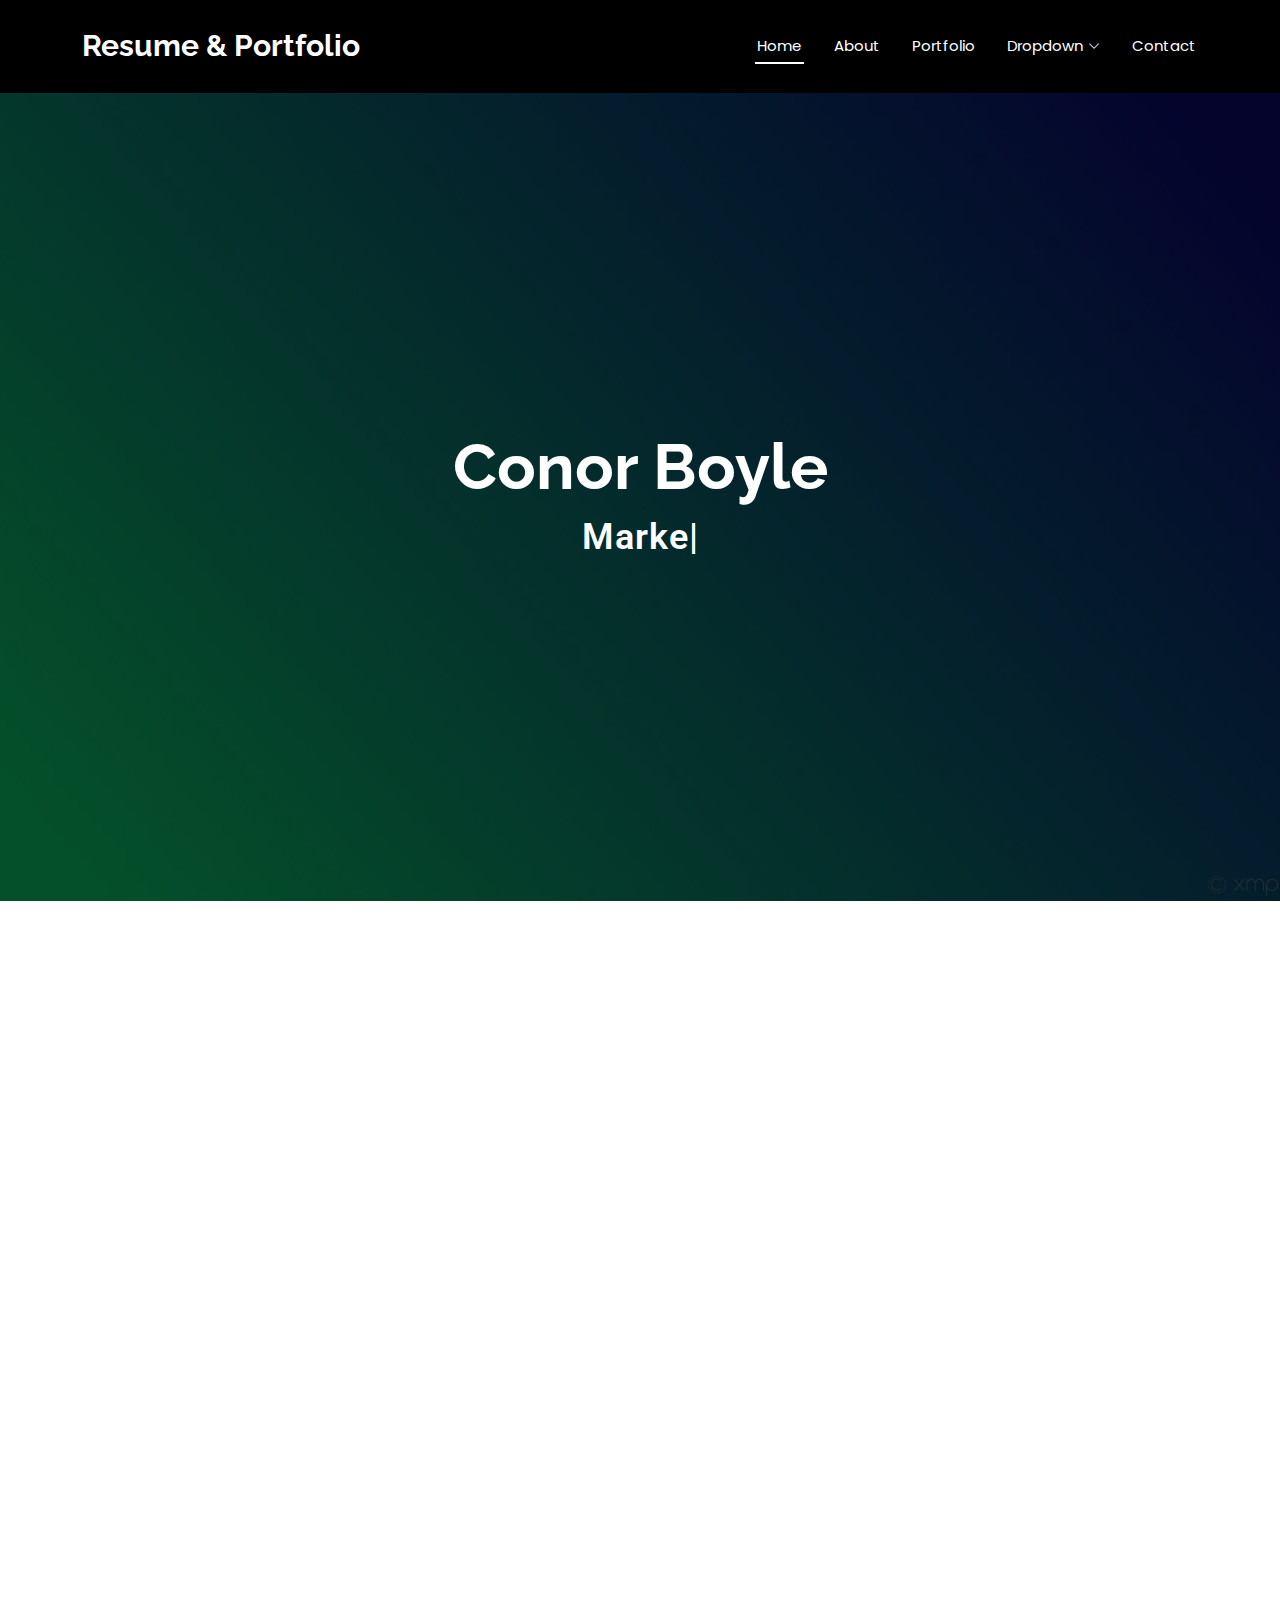
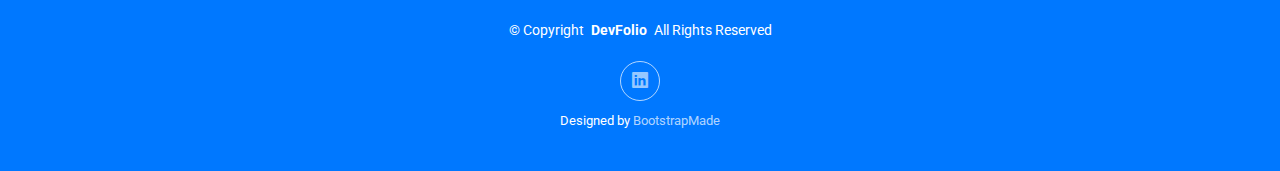
==== commit 3f9576d9: "Adding latest version to master branch" ====
--- a/index.html
+++ b/index.html
@@ -129,9 +129,6 @@
             <div class="about-me">
               <h4>About me</h4>
               <p>
-                Welcome to my site, and thank you for visiting.
-              </p>
-              <p>
                 Currently working as a Market Data Engineer, I thrive on solving complex challenges in the financial
                 data space. My experience includes delivering market data solutions that are both reliable and scalable
                 for real-time market analysis and high-frequency trading systems. I am passionate about
@@ -166,9 +163,19 @@
             <div class="resume-item">
               <h4>Market Data Engineer</h4>
               <h5>Susquehanna International Group (SIG)</h5>
-              <p2>2022 - Present</p2>
+              <p2>Dec 2022 - Present</p2>
+              <p>
+                SIG is a privately held, global trading and technology firm - specializing in trading and proprietary
+                investments in range of financial products.
+              </p>
+              <p>
+                As a market data engineer, I work on a variety of projects that all directly impact the market data
+                environment within SIG. Some of my responsibilities include:
+              </p>
               <ul>
-                <li>responsability 1</li>
+                <li>Developing tools to automate the deployment of software to a trading critical environment</li>
+                <li>Development of new Python tools used for subscribing to and monitoring high-frequency market data</li>
+                <li>Applying infrastructure as code principles to hardware deployments</li>
               </ul>
             </div>
             <!-- End Resume Item -->
@@ -176,7 +183,7 @@
             <div class="resume-item">
               <h4>KDB+ Data Science Consultant</h4>
               <h5>First Derivative / KX Systems</h5>
-              <p2>2019 - 2022</p2>
+              <p2>June 2019 - Dec 2022</p2>
               <p>
                 First Derivative is a software and services company with extensive domain expertise and capabilities in  capital markets systems and technology.
               </p>
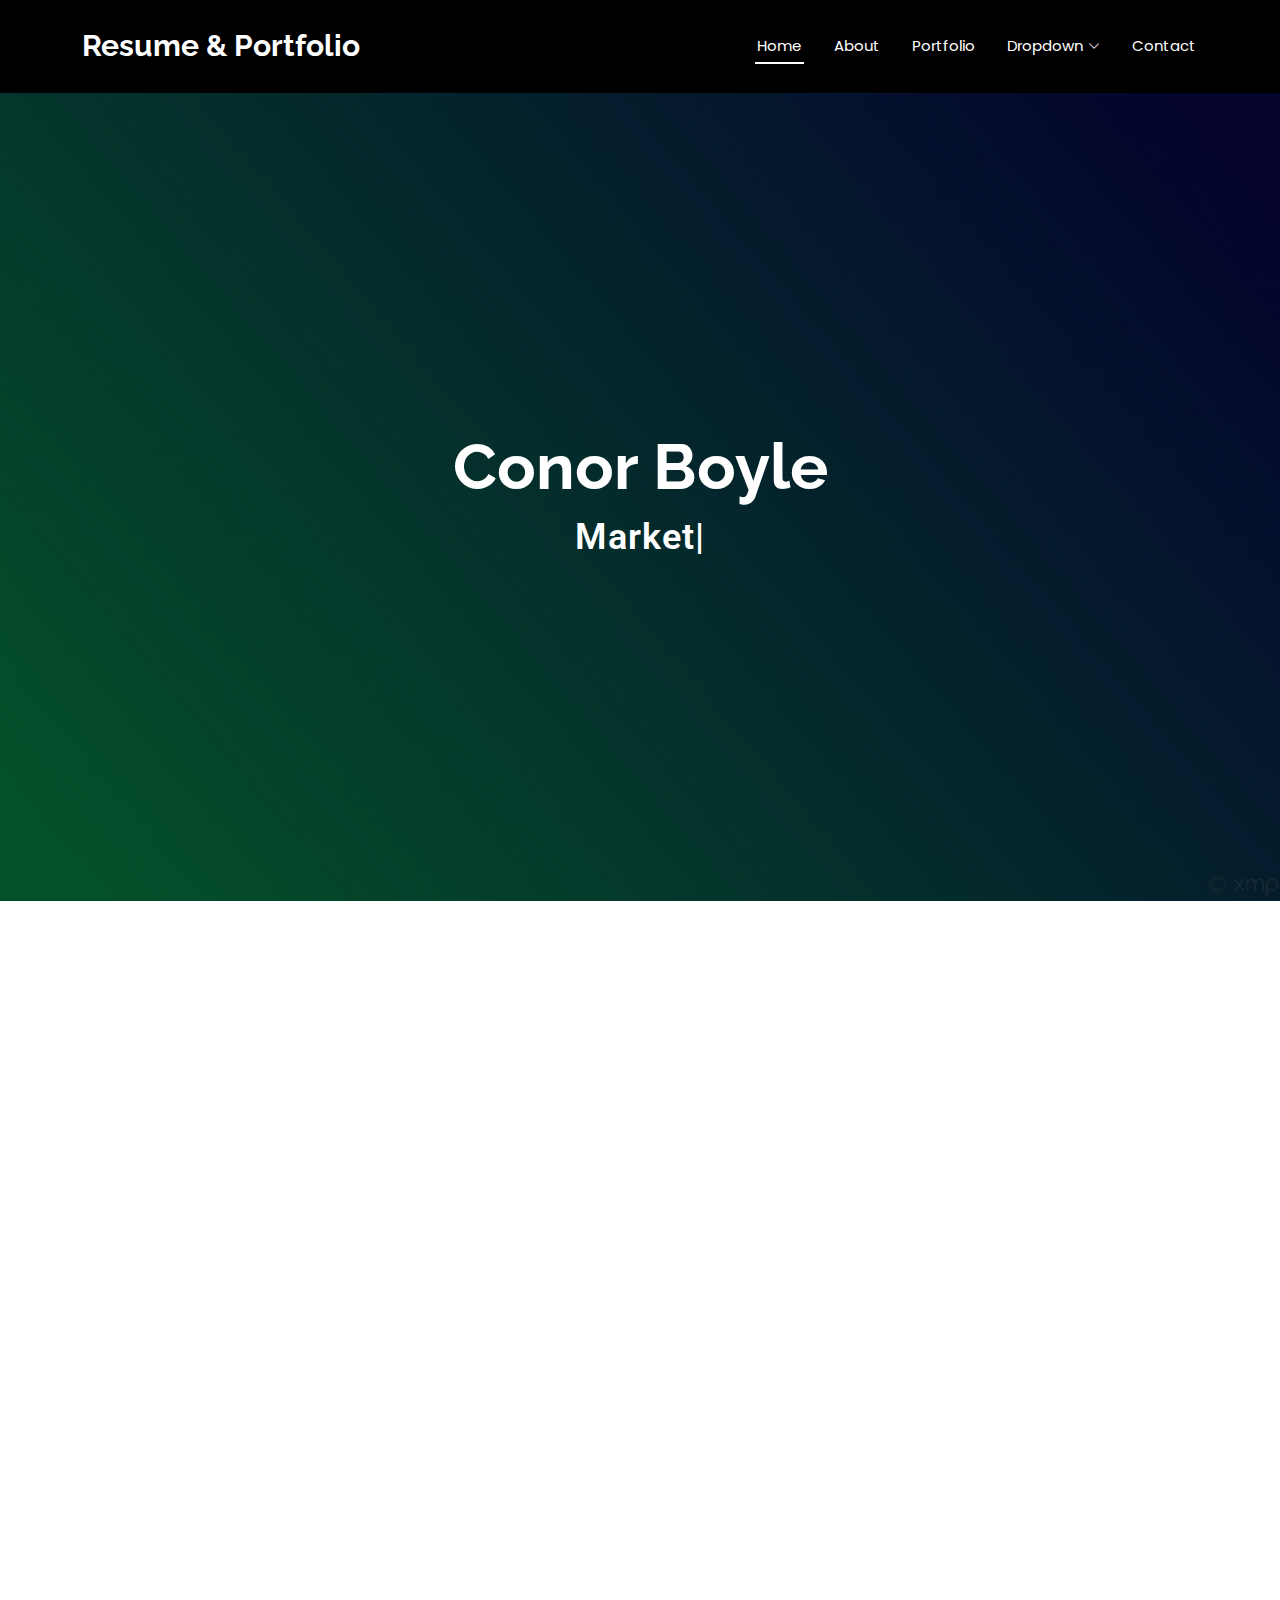
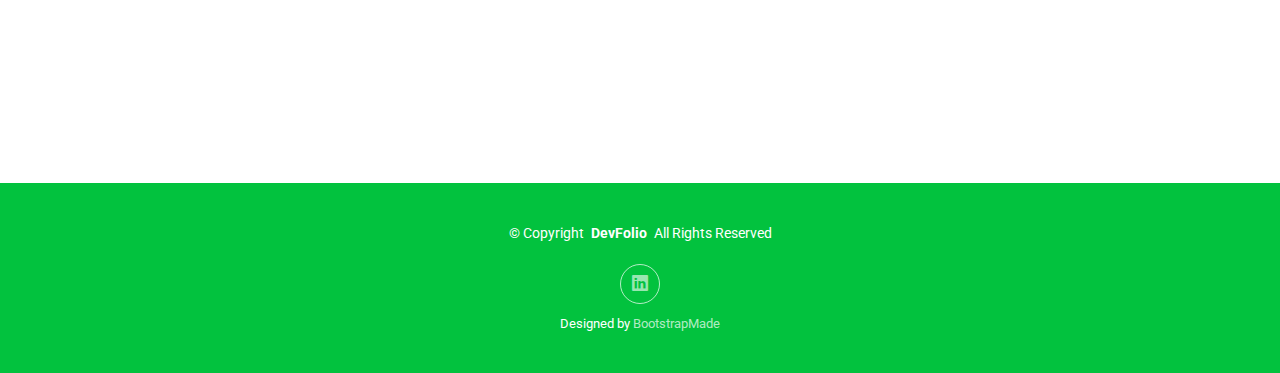
==== commit 6f52aa87: "Pushing latest changes to master branch for versioning" ====
--- a/index.html
+++ b/index.html
@@ -87,7 +87,7 @@
               <!--div class="col-lg-7 about-info">
                 <p><strong>Name: </strong> <span>Conor Boyle</span></p>
                 <p><strong>Current Role: </strong> <span>Market Data Engineer</span></p>
-                <!--p><strong>Email: </strong> <span>conorboyle14@email.me</span></p>
+                <p><strong>Email: </strong> <span>conorboyle14@email.me</span></p>
               </div>-->
             </div>
 
@@ -140,8 +140,7 @@
                 engineering. I am particularly interested in applying advanced statistical models and machine learning
                 algorithms to transform raw data into actionable insights that drive decision-making.
                 With a strong foundation in data architecture and a keen interest in quantitative analysis,
-                I am committed to continuously learning and evolving in this space to deliver innovative data-driven
-                solutions.
+                I am committed to continuously learning and evolving in this space to deliver data-driven solutions.
               </p>
             </div>
           </div>
@@ -153,7 +152,7 @@
     <section id="resume" class="resume section">
       <div-- class="container section-title" data-aos="fade-up">
         <h2>Resume</h2>
-        <p>An overview of my capital markets experience to date:</p>
+        <p>An overview of my professional experience to date:</p>
       </div-->
 
       <div class="container">
@@ -162,37 +161,42 @@
             <h3 class="resume-title">Professional Experience</h3>
             <div class="resume-item">
               <h4>Market Data Engineer</h4>
-              <h5>Susquehanna International Group (SIG)</h5>
+              <h5><a href="https://sig.com/what-we-do/" target="_blank" >Susquehanna</a></h5>
               <p2>Dec 2022 - Present</p2>
               <p>
-                SIG is a privately held, global trading and technology firm - specializing in trading and proprietary
-                investments in range of financial products.
+                As a generalist data engineer, I work in a cross-functional team where I can apply my skills across
+                multiple areas of data engineering and analysis. <br> My role involves working on end-to-end data pipelines,
+                monitoring and onboarding new data sources, performing ad-hoc analyses, and collaborating <br> with
+                cross-functional teams to support decision-making. I have an advanced level of Python,
+                Networking (TCP/IP, DNS, DHCP, etc.) and have a track <br> record of improving workflows.
+              </p>
+              <p>Some of my deliverables during my time in Susquehanna thus far:</p>
+              <ul>
+                <li>Developing command line tools to automate the deployment of software to a trading critical environment</li>
+                <li>Developing tools for the troubleshooting and/or monitoring of high-frequency market data</li>
+                <li>Liaising with a wide variety of teams to deliver high performance infrastructure across data centres globally</li>
+              </ul>
+            </div>
+            <!-- End Resume Item -->
+
+            <div class="resume-item">
+              <h4>KDB+ Data Science Consultant</h4>
+              <h5><a href="https://firstderivative.com/what-we-do/" target="_blank" >First Derivative</a> / <a href="https://kx.com/" target="_blank" >KX Systems</a></h5>
+              <p2>June 2019 - Dec 2022</p2>
+              <p>As a Data Science Consultant, I spent approximately 2.5+ years working with a tier 1 US investment bank.
+                I specialized in building kdb+ solutions <br> to address low-frequency market data challenges.
+                Here I developed and optimized ETL pipelines that integrated data from leading sources like <br>
+                LSEG, FactSet, and Bloomberg - improving data processing speeds and reliability for trading critical operations.<br>
               </p>
               <p>
-                As a market data engineer, I work on a variety of projects that all directly impact the market data
-                environment within SIG. Some of my responsibilities include:
-              </p>
-              <ul>
-                <li>Developing tools to automate the deployment of software to a trading critical environment</li>
-                <li>Development of new Python tools used for subscribing to and monitoring high-frequency market data</li>
-                <li>Applying infrastructure as code principles to hardware deployments</li>
-              </ul>
-            </div>
-            <!-- End Resume Item -->
-
-            <div class="resume-item">
-              <h4>KDB+ Data Science Consultant</h4>
-              <h5>First Derivative / KX Systems</h5>
-              <p2>June 2019 - Dec 2022</p2>
-              <p>
-                First Derivative is a software and services company with extensive domain expertise and capabilities in  capital markets systems and technology.
-              </p>
-              <p>
-                Working with a Tier 1 US investment bank, I provided kdb+ development and data science services to their low frequency enrichment team.
-              </p>
+                In addition to the above, my work also included designing scalable API solutions that reduced
+                query latency and enhanced the performance of trading systems.<br> To do this, I collaborated closely with
+                traders, business analysts and developers - ensuring successful implementation and change management.<br>
+                I'm passionate about leveraging cutting-edge technology to deliver solutions that drive both efficiency
+                and innovation in financial services.</p>
               <p>Some of my responsibilities during this time included:</p>
               <ul>
-                <li>Developing pipelines to extract, transform and load data from third party sources such as LSEG, FactSet and Bloomberg.</li>
+                <li>Creating a symbology mapping pipeline to allow for quick and easy querying between internal and external sources</li>
                 <li>Designing high performance API solutions to supply low frequency market data to trading systems.</li>
                 <li>Collaborating with other teams and areas of the business to ensure successful change management</li>
               </ul>
@@ -210,7 +214,7 @@
     <section id="education" class="education section">
       <div-- class="container section-title" data-aos="fade-up">
         <h2>Education</h2>
-        <p>An overview of my academic credentials and related items to date:</p>
+        <p>An overview of my education to date:</p>
       </div-->
 
       <div class="container">
@@ -218,36 +222,35 @@
           <div class="col-lg-6" data-aos="fade-up" data-aos-delay="100">
             <h3 class="education-title">Academic Background</h3>
             <div class="education-item">
-              <h4>MSc Global Capital Markets</h4>
-              <h5>2019 - 2022</h5>
+              <h4>Master of Science in Global Capital Markets</h4>
               <p><em>Ulster University, Belfast</em></p>
               <p>insert information here on UU studies</p>
             </div>
 
             <div class="education-item">
-              <h4>BSc Applied Physics</h4>
-              <h5>2015 - 2019</h5>
-              <p><em>Dublin City Univeristy, Dublin</em></p>
-              <p></p>
+              <h4>Bachelor of Science in Applied Physics</h4>
+              <p><em>Dublin City University, Dublin</em></p>
             </div>
 
           </div>
         </div>
         <div class="row">
           <div class="col-lg-6" data-aos="fade-up" data-aos-delay="100">
-            <h3 class="education-title">Projects & Courses</h3>
+            <h3 class="education-title">Professional Development & Certifications</h3>
             <div class="education-item">
-              <h4>BSc Applied Physics</h4>
-              <h5>2015 - 2019</h5>
-              <p><em>Dublin City Univeristy, Dublin</em></p>
-              <p>certificates</p>
-            </div>
-
-          </div>
-        </div>
-
-      </div>
-
+              <h4>IBM Data Science</h4>
+              <p><em>Coursera</em></p>
+              <p>Completed the following courses as part of an endeavor to upskills in the areas of machine learning & AI.</p>
+              <ul>
+                <li>Applied AI and Deep Learning</li>
+                <li>Advanced Machine Learning and Signal Processing</li>
+                <li>Fundamentals of Scalable Data Science</li>
+                <li>IBM Data Science Professional Certificate</li>
+              </ul>
+            </div>
+          </div>
+        </div>
+      </div>
     </section>
 
 
@@ -399,10 +402,6 @@
         <a href=""><i class="bi bi-linkedin"></i></a>
       </div>
       <div class="credits">
-        <!-- All the links in the footer should remain intact. -->
-        <!-- You can delete the links only if you've purchased the pro version. -->
-        <!-- Licensing information: https://bootstrapmade.com/license/ -->
-        <!-- Purchase the pro version with working PHP/AJAX contact form: [buy-url] -->
         Designed by <a href="https://bootstrapmade.com/">BootstrapMade</a>
       </div>
     </div>
--- a/assets/css/main.css
+++ b/assets/css/main.css
@@ -22,7 +22,7 @@
   --background-color: #ffffff; /* Background color for the entire website, including individual sections */
   --default-color: #4e4e4e; /* Default color used for the majority of the text content across the entire website */
   --heading-color: #0a090f; /* Color for headings, subheadings and title throughout the website */
-  --accent-color: #0078ff; /* Accent color that represents your brand on the website. It's used for buttons, links, and other elements that need to stand out */
+  --accent-color: #02c23e; /* Accent color that represents your brand on the website. It's used for buttons, links, and other elements that need to stand out */
   --surface-color: #ffffff; /* The surface color is used as a background of boxed elements within sections, such as cards, icon boxes, or other elements that require a visual separation from the global background. */
   --contrast-color: #ffffff; /* Contrast color for text, ensuring readability against backgrounds of accent, heading, or default colors. */
 }
@@ -34,7 +34,7 @@
   --nav-mobile-background-color: #ffffff; /* Used as the background color for mobile navigation menu */
   --nav-dropdown-background-color: #ffffff; /* Used as the background color for dropdown items that appear when hovering over primary navigation items */
   --nav-dropdown-color: #212529; /* Used for navigation links of the dropdown items in the navigation menu. */
-  --nav-dropdown-hover-color: #0078ff; /* Similar to --nav-hover-color, this color is applied to dropdown navigation links when they are hovered over. */
+  --nav-dropdown-hover-color: #02c23e; /* Similar to --nav-hover-color, this color is applied to dropdown navigation links when they are hovered over. */
 }
 
 /* Color Presets - These classes override global colors when applied to any section or element, providing reuse of the sam color scheme. */
@@ -53,11 +53,11 @@
 }
 
 .accent-background {
-  --background-color: #0078ff;
+  --background-color: #02c23e;
   --default-color: #ffffff;
   --heading-color: #ffffff;
   --accent-color: #ffffff;
-  --surface-color: #3393ff;
+  --surface-color: #00fe7f;
   --contrast-color: #ffffff;
 }
 
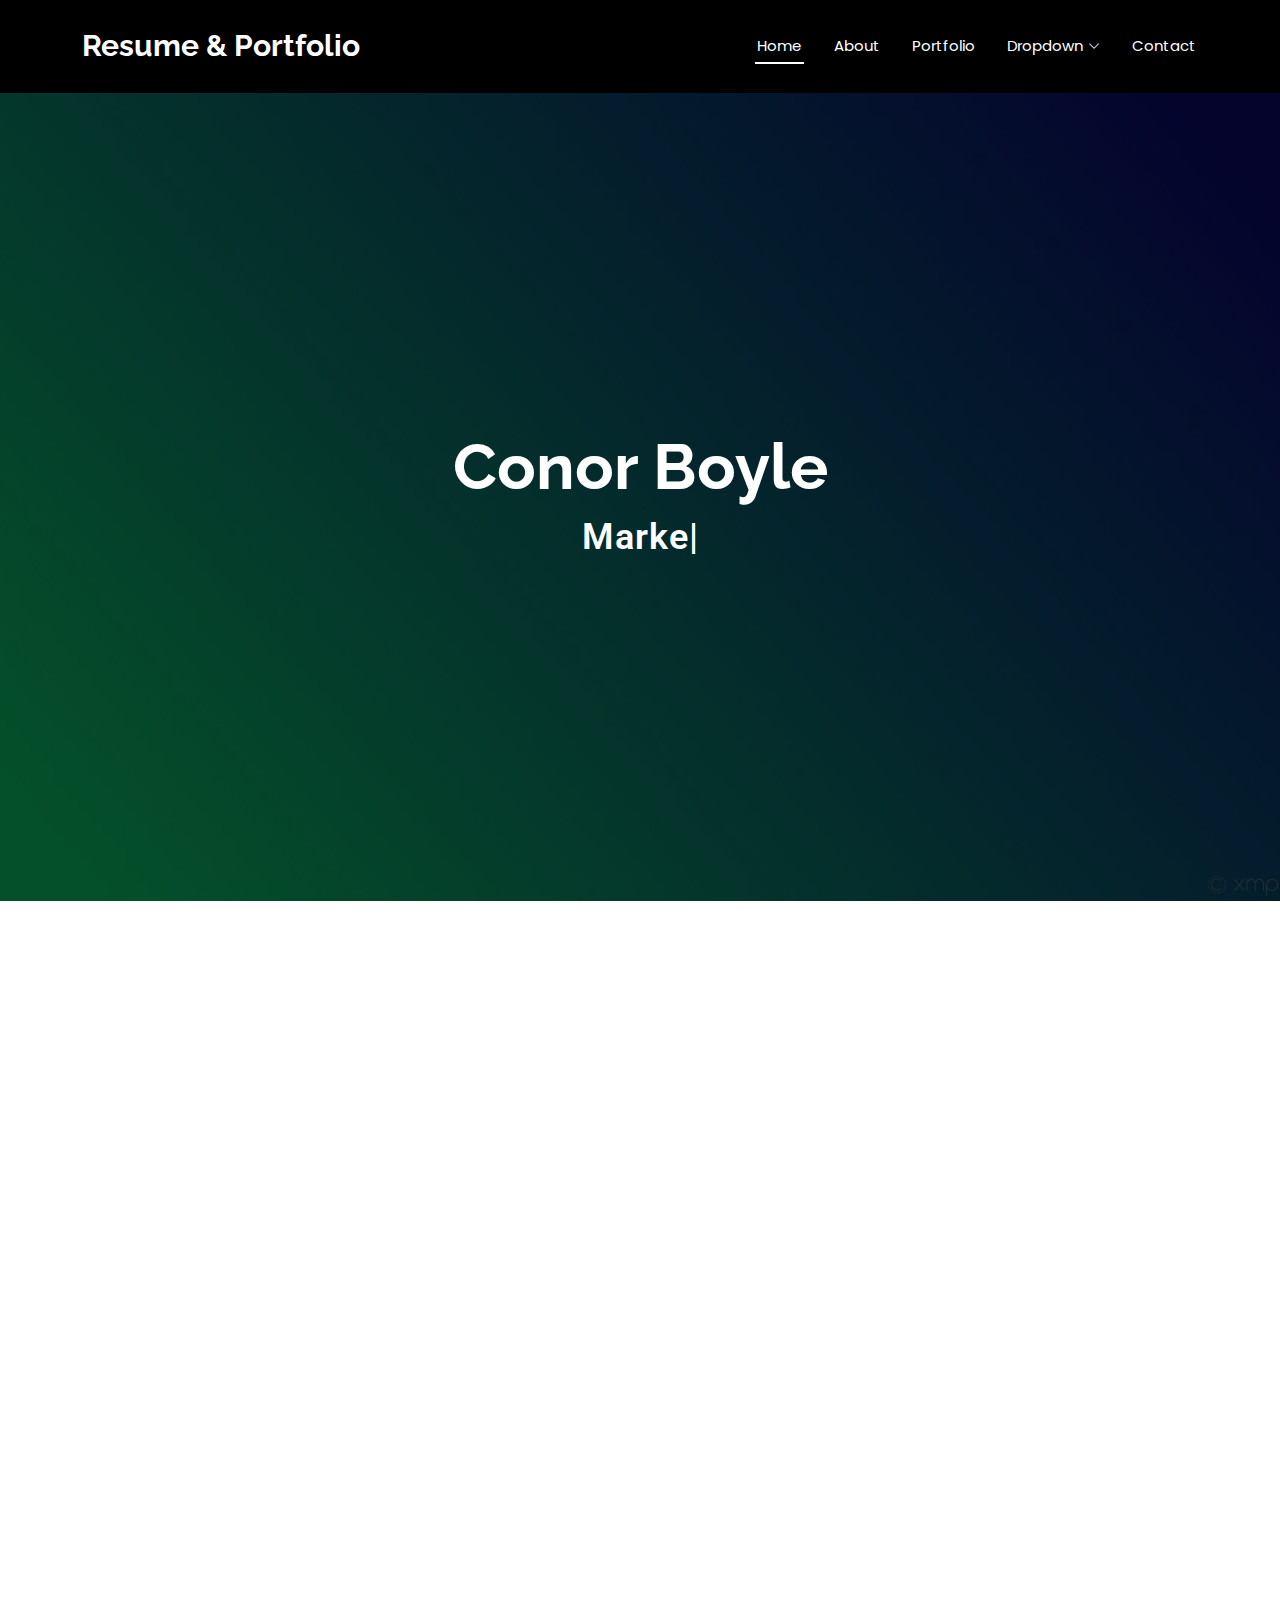
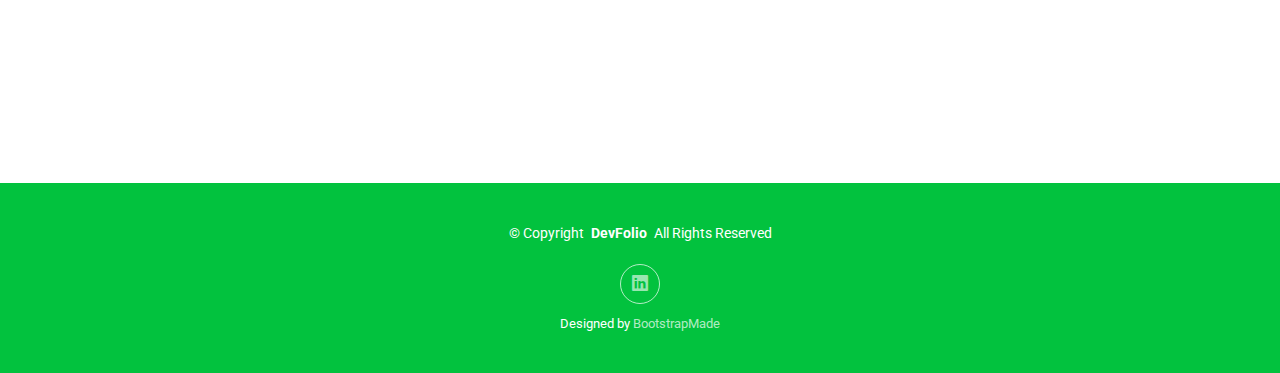
==== commit 414d878e: "Renaming certificates" ====
--- a/index.html
+++ b/index.html
@@ -236,7 +236,7 @@
         </div>
         <div class="row">
           <div class="col-lg-6" data-aos="fade-up" data-aos-delay="100">
-            <h3 class="education-title">Professional Development & Certifications</h3>
+            <h3 class="education-title">Professional Development & Certificates</h3>
             <div class="education-item">
               <h4>IBM Data Science</h4>
               <p><em>Coursera</em></p>
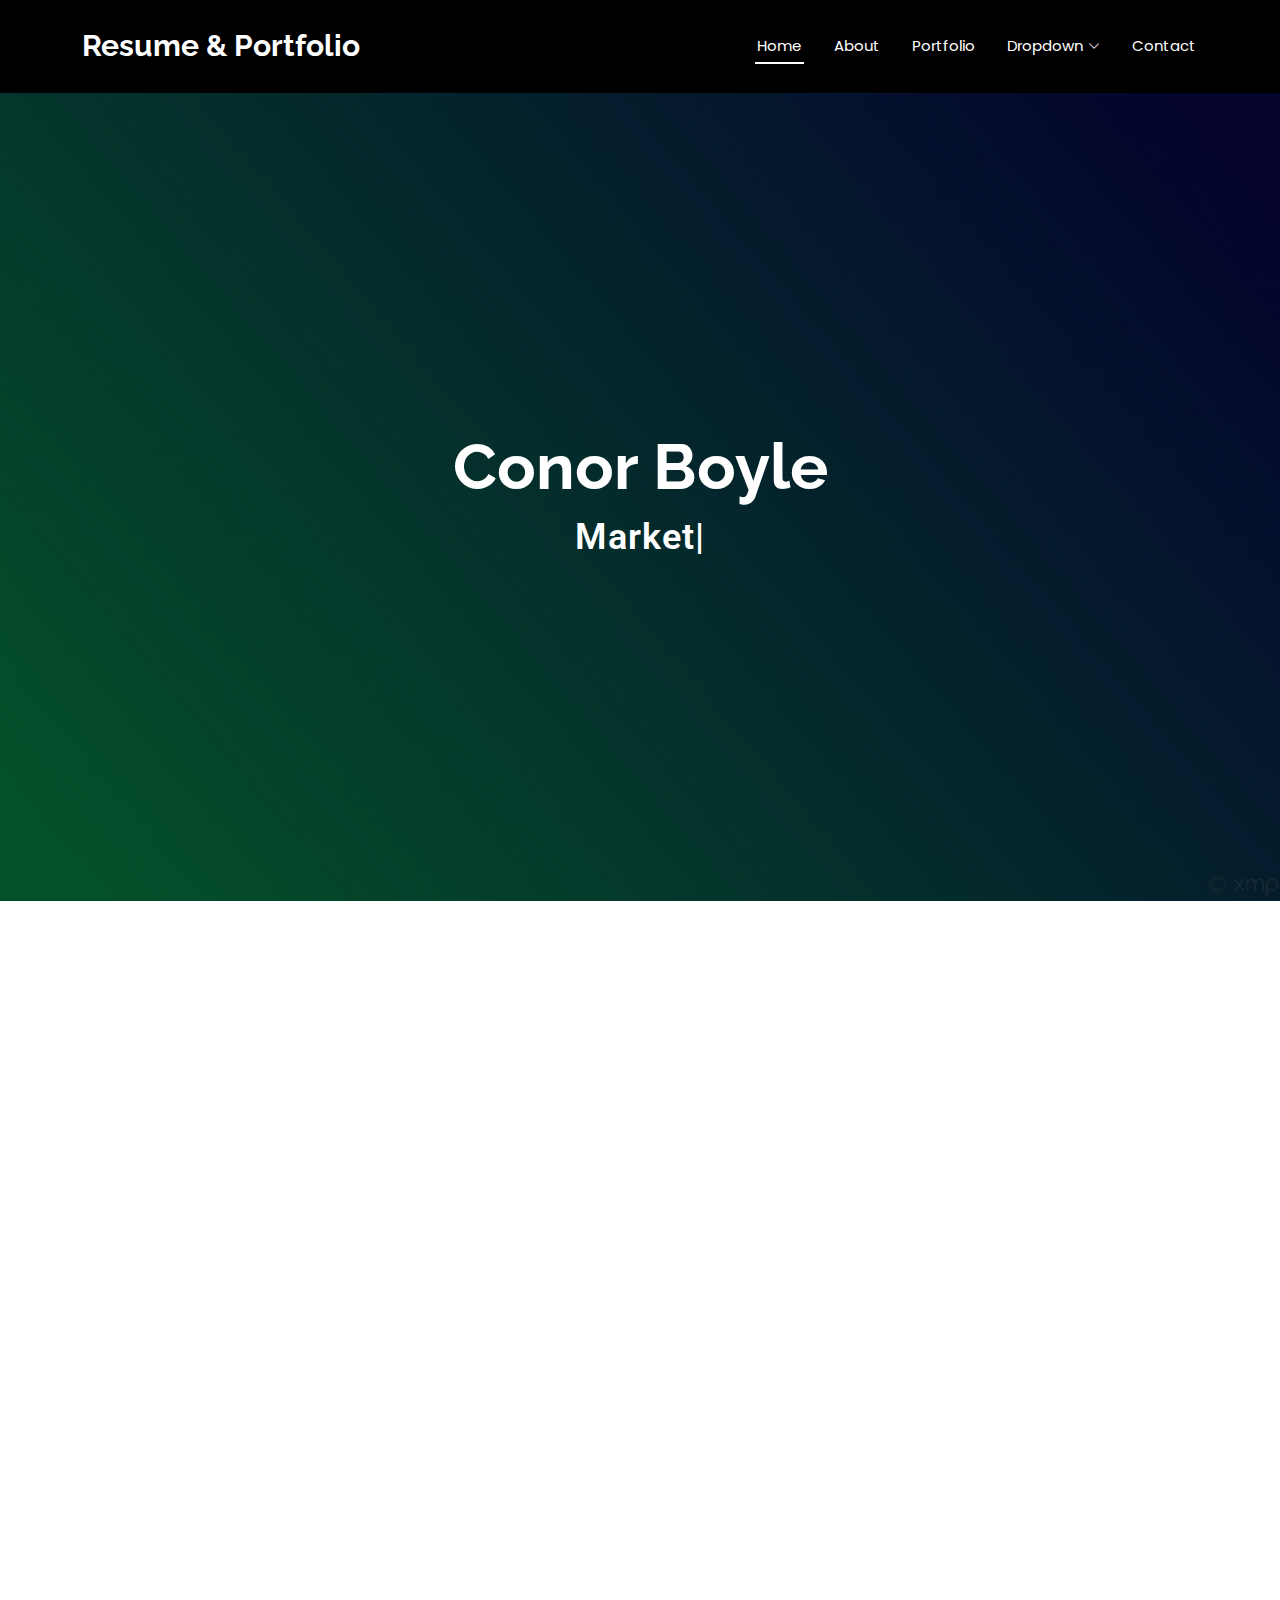
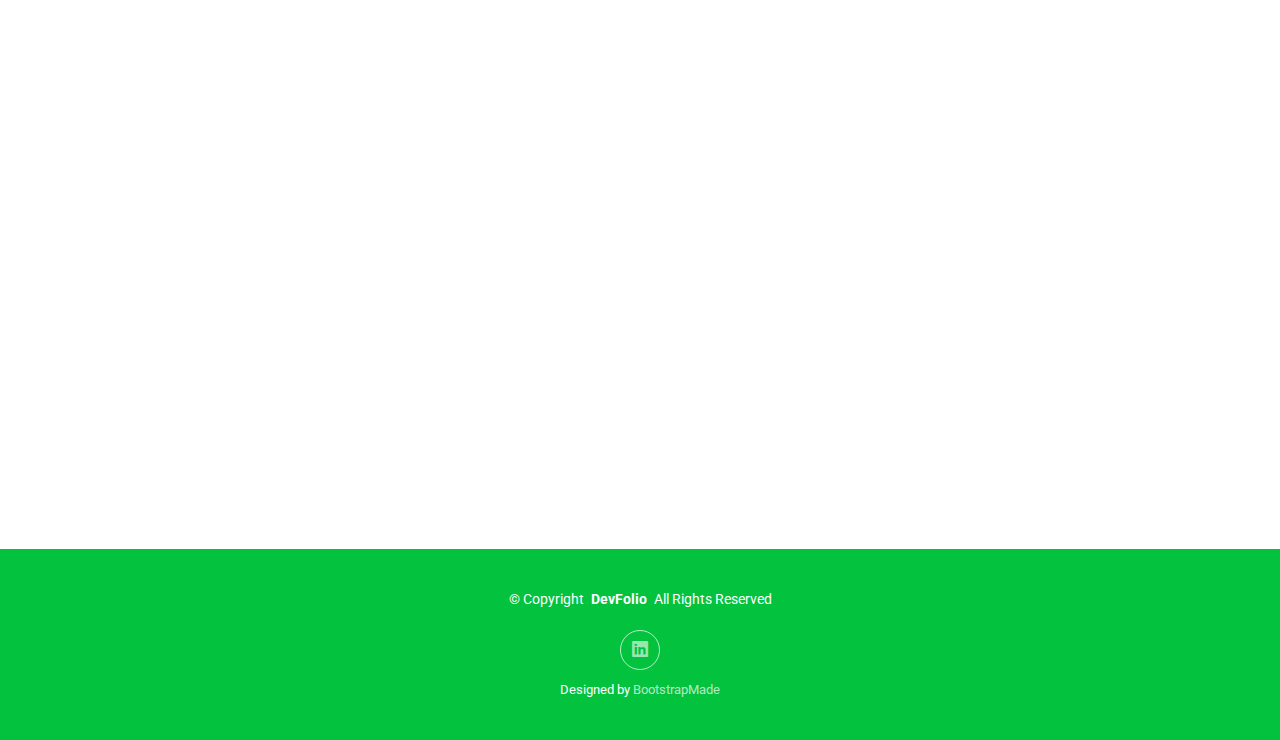
==== commit a267b025: "Pushing latest revision to master branch" ====
--- a/index.html
+++ b/index.html
@@ -48,9 +48,9 @@
               <li><a href="#">Technical Reports</a></li>
               <li class="dropdown"><a href="#"><span>Equity Pricing Model</span> <i class="bi bi-chevron-down toggle-dropdown"></i></a>
                 <ul>
-                  <li><a href="#">Arithmetic Brownian Motion</a></li>
-                  <li><a href="#">Geometric Brownian Motion</a></li>
-                  <li><a href="#">Equity Pricing Model</a></li>
+                  <li><a href="portfolio-details.html">Arithmetic Brownian Motion</a></li>
+                  <li><a href="portfolio-details.html">Geometric Brownian Motion</a></li>
+                  <li><a href="portfolio-details.html">Equity Pricing Model</a></li>
                 </ul>
               </li>
               <li><a href="#">Blog</a></li>
@@ -93,26 +93,33 @@
 
             <div class="skills-content skills-animation">
 
-              <h5>Languages</h5>
+              <h5>Skills</h5>
 
               <div class="progress">
-                <span class="skill"><span>Python</span> <i class="val">profecient%</i></span>
-                <div class="progress-bar-wrap">
-                  <div class="progress-bar" role="progressbar" aria-valuenow="95" aria-valuemin="0" aria-valuemax="100"></div>
-                </div>
-              </div>
-
-              <div class="progress">
-                <span class="skill"><span>Software Development</span> <i class="val">90%</i></span>
+                <span class="skill"><span>Python</span> <i class="val">90%</i></span>
                 <div class="progress-bar-wrap">
                   <div class="progress-bar" role="progressbar" aria-valuenow="90" aria-valuemin="0" aria-valuemax="100"></div>
                 </div>
               </div>
 
               <div class="progress">
-                <span class="skill"><span>Infrastucture Services</span> <i class="val">85%</i></span>
+                <span class="skill"><span>kdb+</span> <i class="val">90%</i></span>
+                <div class="progress-bar-wrap">
+                  <div class="progress-bar" role="progressbar" aria-valuenow="90" aria-valuemin="0" aria-valuemax="100"></div>
+                </div>
+              </div>
+
+              <div class="progress">
+                <span class="skill"><span>DevOps</span> <i class="val">85%</i></span>
                 <div class="progress-bar-wrap">
                   <div class="progress-bar" role="progressbar" aria-valuenow="85" aria-valuemin="0" aria-valuemax="100"></div>
+                </div>
+              </div>
+
+              <div class="progress">
+                <span class="skill"><span>Networking (TCP/IP)</span> <i class="val">80%</i></span>
+                <div class="progress-bar-wrap">
+                  <div class="progress-bar" role="progressbar" aria-valuenow="80" aria-valuemin="0" aria-valuemax="100"></div>
                 </div>
               </div>
 
@@ -224,12 +231,37 @@
             <div class="education-item">
               <h4>Master of Science in Global Capital Markets</h4>
               <p><em>Ulster University, Belfast</em></p>
-              <p>insert information here on UU studies</p>
+              <p><b>Final year project:</b> A Review of Risk Management for RBER Trading Systems<br>
+                Developed a fuzzy logic trading bot based on literature surrounding other rules-based evidential reasoning trading systems.<br>
+                I made use of the MetaTrader platform for backtesting and developed the trading system in MQL5. Once completed, the system <br>
+                was tested using a typical train-test split and evaluated using typical perfomance metrics such as Sharpe Ratio, etc.
+              </p>
+
+              <p><b>Relevant coursework:</b> </p>
+              <ul>
+                <li>Financial Theory and Products</li>
+                <li>Risk Management Practices</li>
+                <li>Portfolio Mathematics</li>
+              </ul>
             </div>
 
             <div class="education-item">
               <h4>Bachelor of Science in Applied Physics</h4>
               <p><em>Dublin City University, Dublin</em></p>
+              <p><b>Final year project:</b> Stochastic Financial Modelling using Geometric Brownian Motion<br>
+                Created an equity price forecasting model using theory from the Brownian motion papers and the
+                Monte-Carlo method.<br> The model was developed in Python, made use of the AlphaVantage API and
+                was hosted on host on a web application developed with the Flask framework.
+              </p>
+
+              <p><b>Relevant coursework:</b> </p>
+              <ul>
+                <li>Multivariate Calculus</li>
+                <li>Programming</li>
+                <li>Statistical Mechanics & Physics</li>
+                <li>Linear Algebra</li>
+                <li>Ordinary and Partial Differential Equations</li>
+              </ul>
             </div>
 
           </div>
@@ -237,14 +269,14 @@
         <div class="row">
           <div class="col-lg-6" data-aos="fade-up" data-aos-delay="100">
             <h3 class="education-title">Professional Development & Certificates</h3>
-            <div class="education-item">
+            <div class="resume-item">
               <h4>IBM Data Science</h4>
               <p><em>Coursera</em></p>
               <p>Completed the following courses as part of an endeavor to upskills in the areas of machine learning & AI.</p>
               <ul>
                 <li>Applied AI and Deep Learning</li>
                 <li>Advanced Machine Learning and Signal Processing</li>
-                <li>Fundamentals of Scalable Data Science</li>
+                <li>Fundamentals of Scalable Data Science </li>
                 <li>IBM Data Science Professional Certificate</li>
               </ul>
             </div>
@@ -272,7 +304,6 @@
             <li data-filter=".filter-app">App</li>
             <li data-filter=".filter-product">Product</li>
             <li data-filter=".filter-branding">Branding</li>
-            <li data-filter=".filter-books">Books</li>
           </ul><!-- End Portfolio Filters -->
 
           <div class="row gy-4 isotope-container" data-aos="fade-up" data-aos-delay="200">
@@ -282,7 +313,7 @@
               <div class="portfolio-info">
                 <h4>Application 1</h4>
                 <p>Lorem ipsum, dolor sit amet consectetur</p>
-                <a href="assets/img/portfolio/app-1.jpg" title="App 1" data-gallery="portfolio-gallery-app" class="glightbox preview-link"><i class="bi bi-zoom-in"></i></a>
+                <a href="assets/img/portfolio/app-1.jpg" title="App 1" data-gallery="portfolio-gallery-app" class="glightbox preview-link"></i></a>
                 <a href="portfolio-details.html" title="More Details" class="details-link"><i class="bi bi-link-45deg"></i></a>
               </div>
             </div><!-- End Portfolio Item -->
@@ -292,7 +323,7 @@
               <div class="portfolio-info">
                 <h4>Application 2</h4>
                 <p>Lorem ipsum, dolor sit amet consectetur</p>
-                <a href="assets/img/portfolio/product-1.jpg" title="Product 1" data-gallery="portfolio-gallery-product" class="glightbox preview-link"><i class="bi bi-zoom-in"></i></a>
+                <a href="assets/img/portfolio/product-1.jpg" title="Product 1" data-gallery="portfolio-gallery-product" class="glightbox preview-link"></a>
                 <a href="portfolio-details.html" title="More Details" class="details-link"><i class="bi bi-link-45deg"></i></a>
               </div>
             </div><!-- End Portfolio Item -->
@@ -302,7 +333,7 @@
               <div class="portfolio-info">
                 <h4>Application 3</h4>
                 <p>Lorem ipsum, dolor sit amet consectetur</p>
-                <a href="assets/img/portfolio/branding-1.jpg" title="Branding 1" data-gallery="portfolio-gallery-branding" class="glightbox preview-link"><i class="bi bi-zoom-in"></i></a>
+                <a href="assets/img/portfolio/branding-1.jpg" title="Branding 1" data-gallery="portfolio-gallery-branding" class="glightbox preview-link"></a>
                 <a href="portfolio-details.html" title="More Details" class="details-link"><i class="bi bi-link-45deg"></i></a>
               </div>
             </div><!-- End Portfolio Item -->
@@ -399,7 +430,7 @@
         <p>© <span>Copyright</span> <strong class="px-1 sitename">DevFolio</strong> <span>All Rights Reserved</span></p>
       </div>
       <div class="social-links d-flex justify-content-center">
-        <a href=""><i class="bi bi-linkedin"></i></a>
+        <a href="https://www.linkedin.com/in/conor-boyle-08388b129/" target="_blank"><i class="bi bi-linkedin"></i></a>
       </div>
       <div class="credits">
         Designed by <a href="https://bootstrapmade.com/">BootstrapMade</a>
--- a/assets/css/main.css
+++ b/assets/css/main.css
@@ -895,7 +895,11 @@
 }
 
 .education .education-item ul {
+  columns: 2;
   padding-left: 40px;
+  -webkit-columns: 2 ;
+  -moz-columns: 2;
+  line-height: 10px;
 }
 
 .education .education-item ul li {
